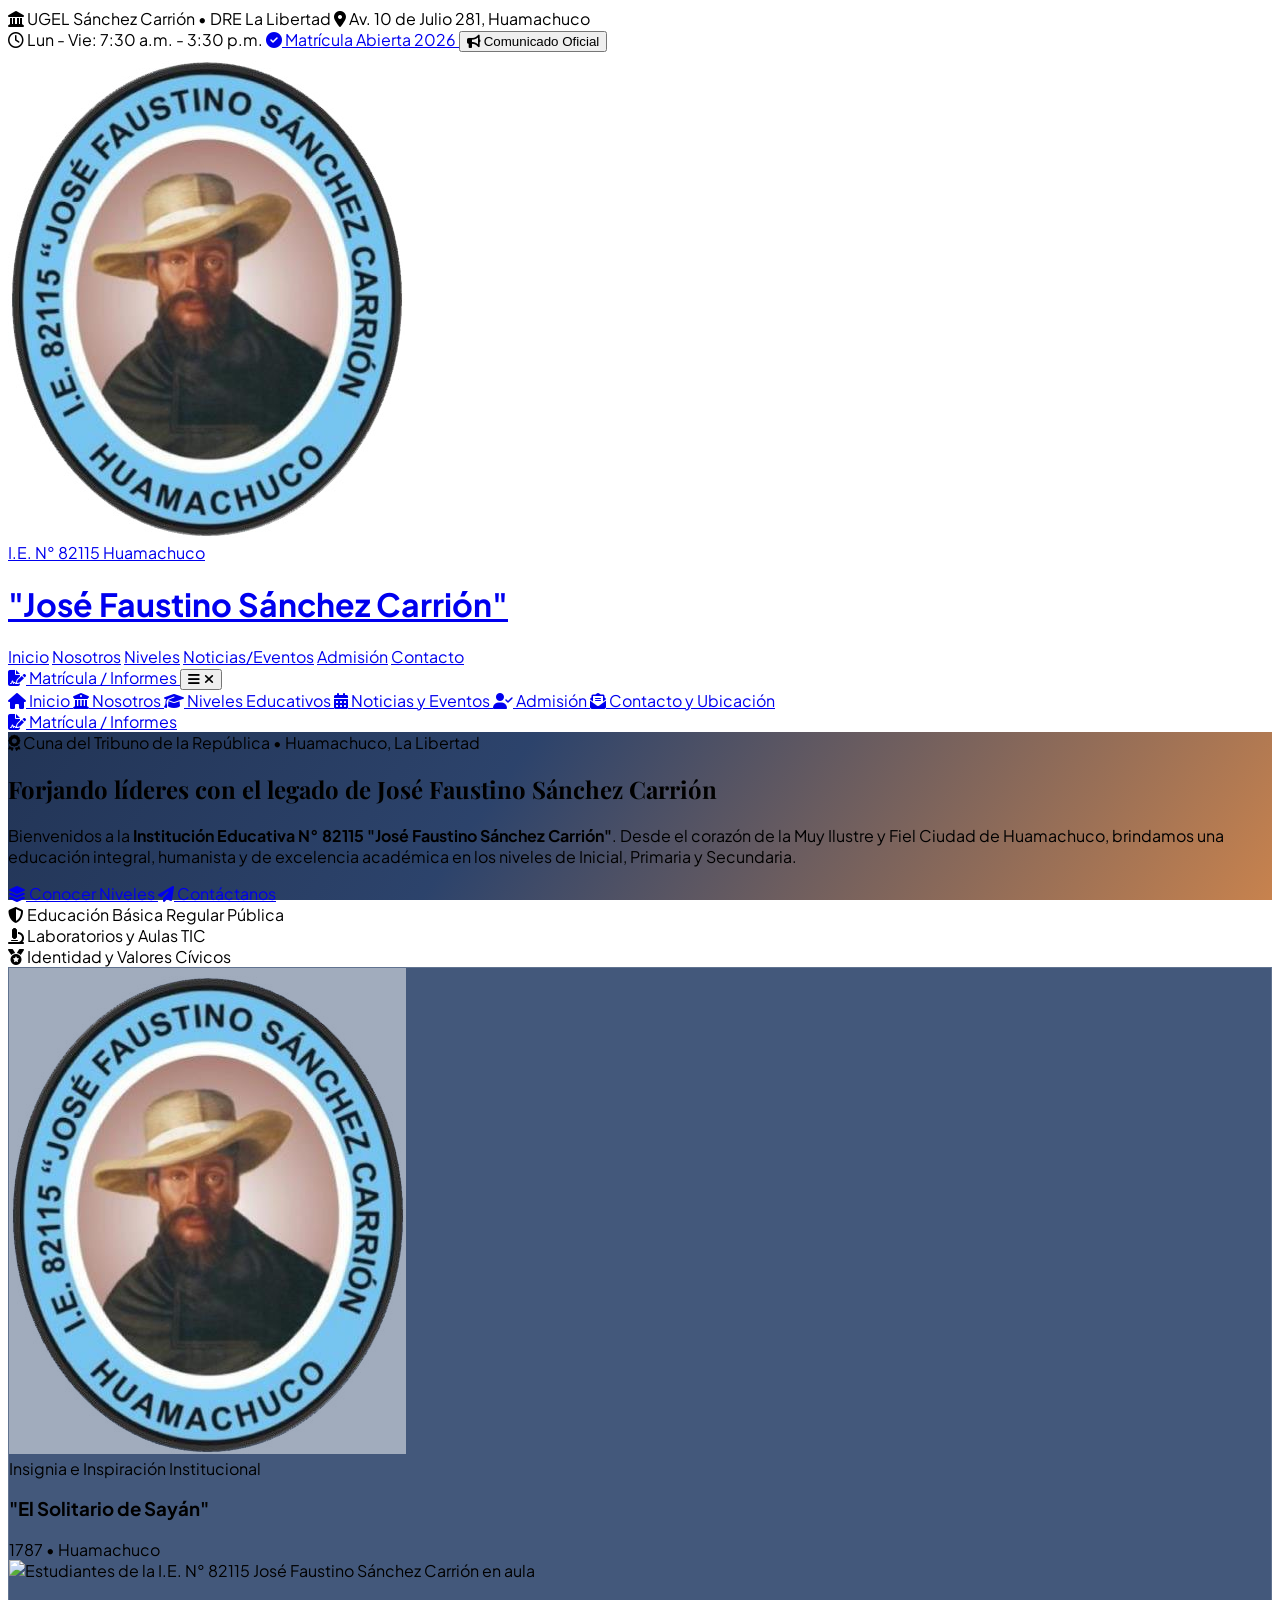
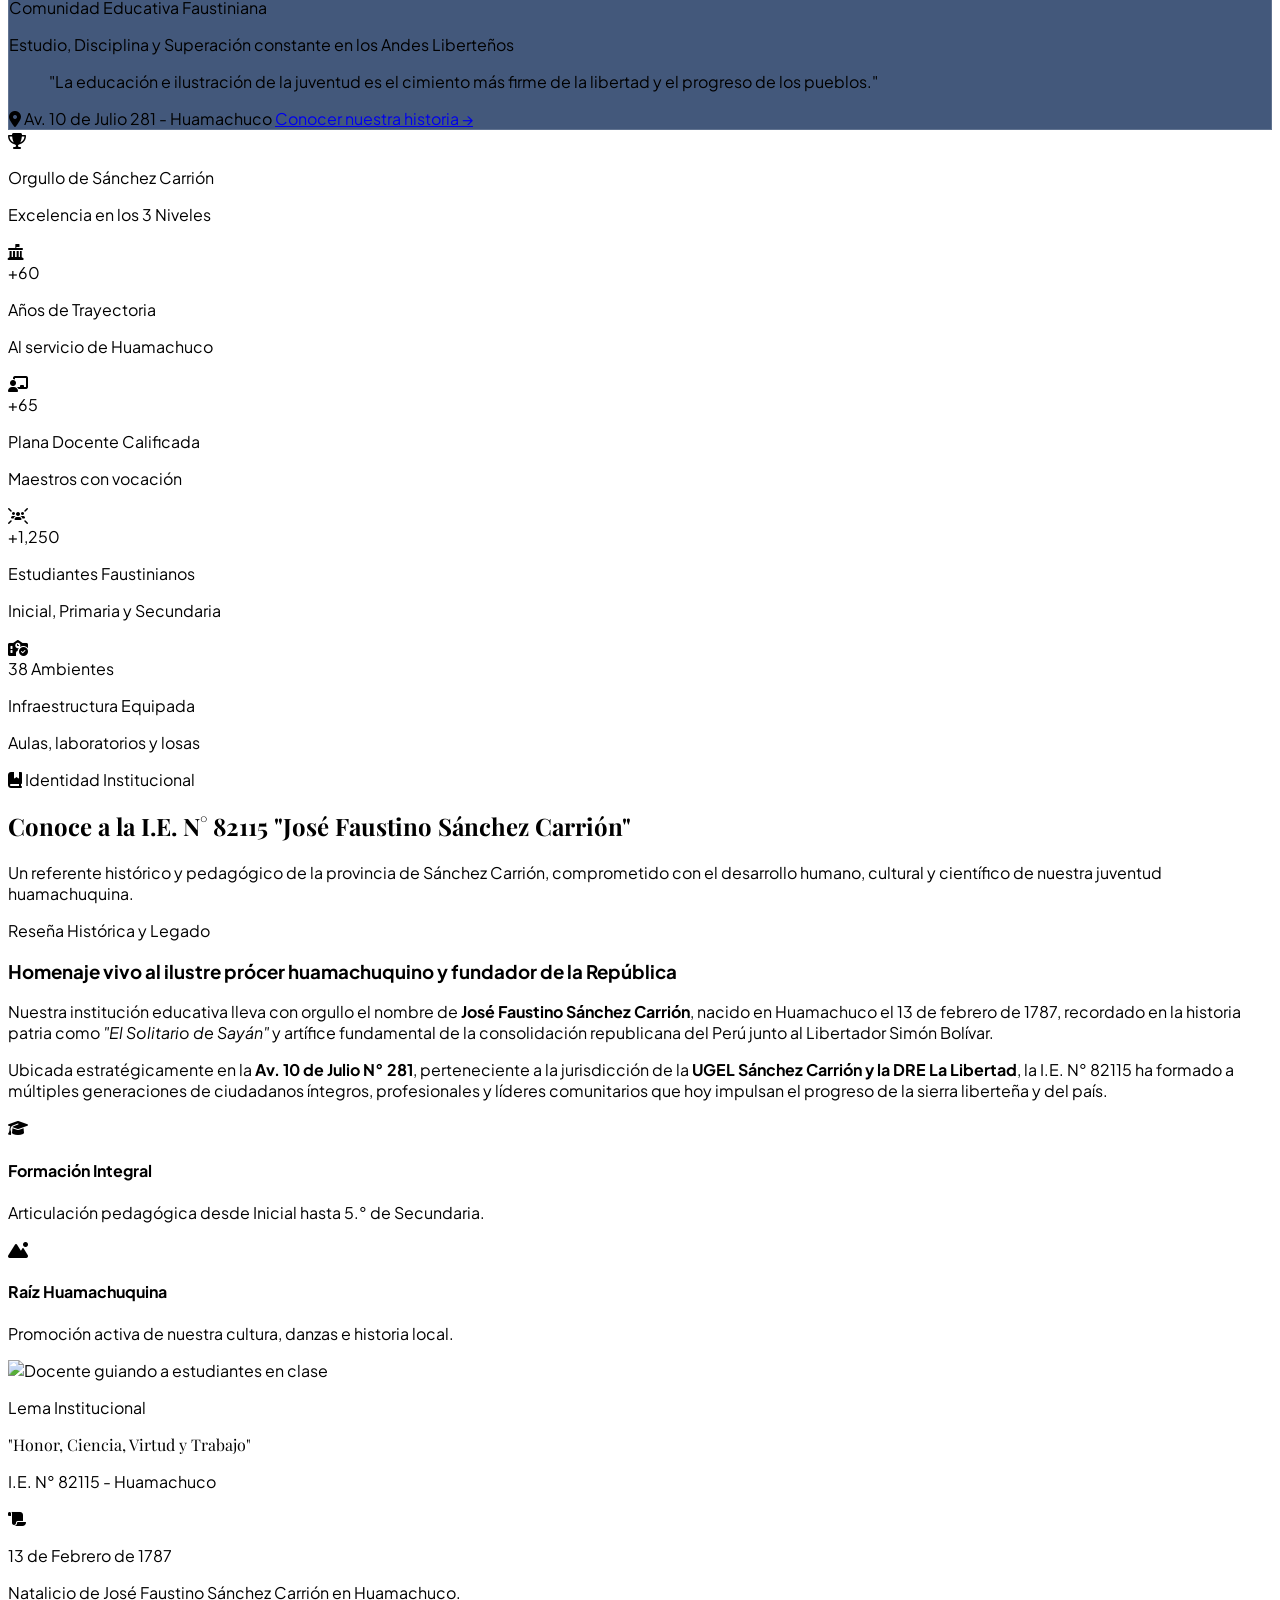
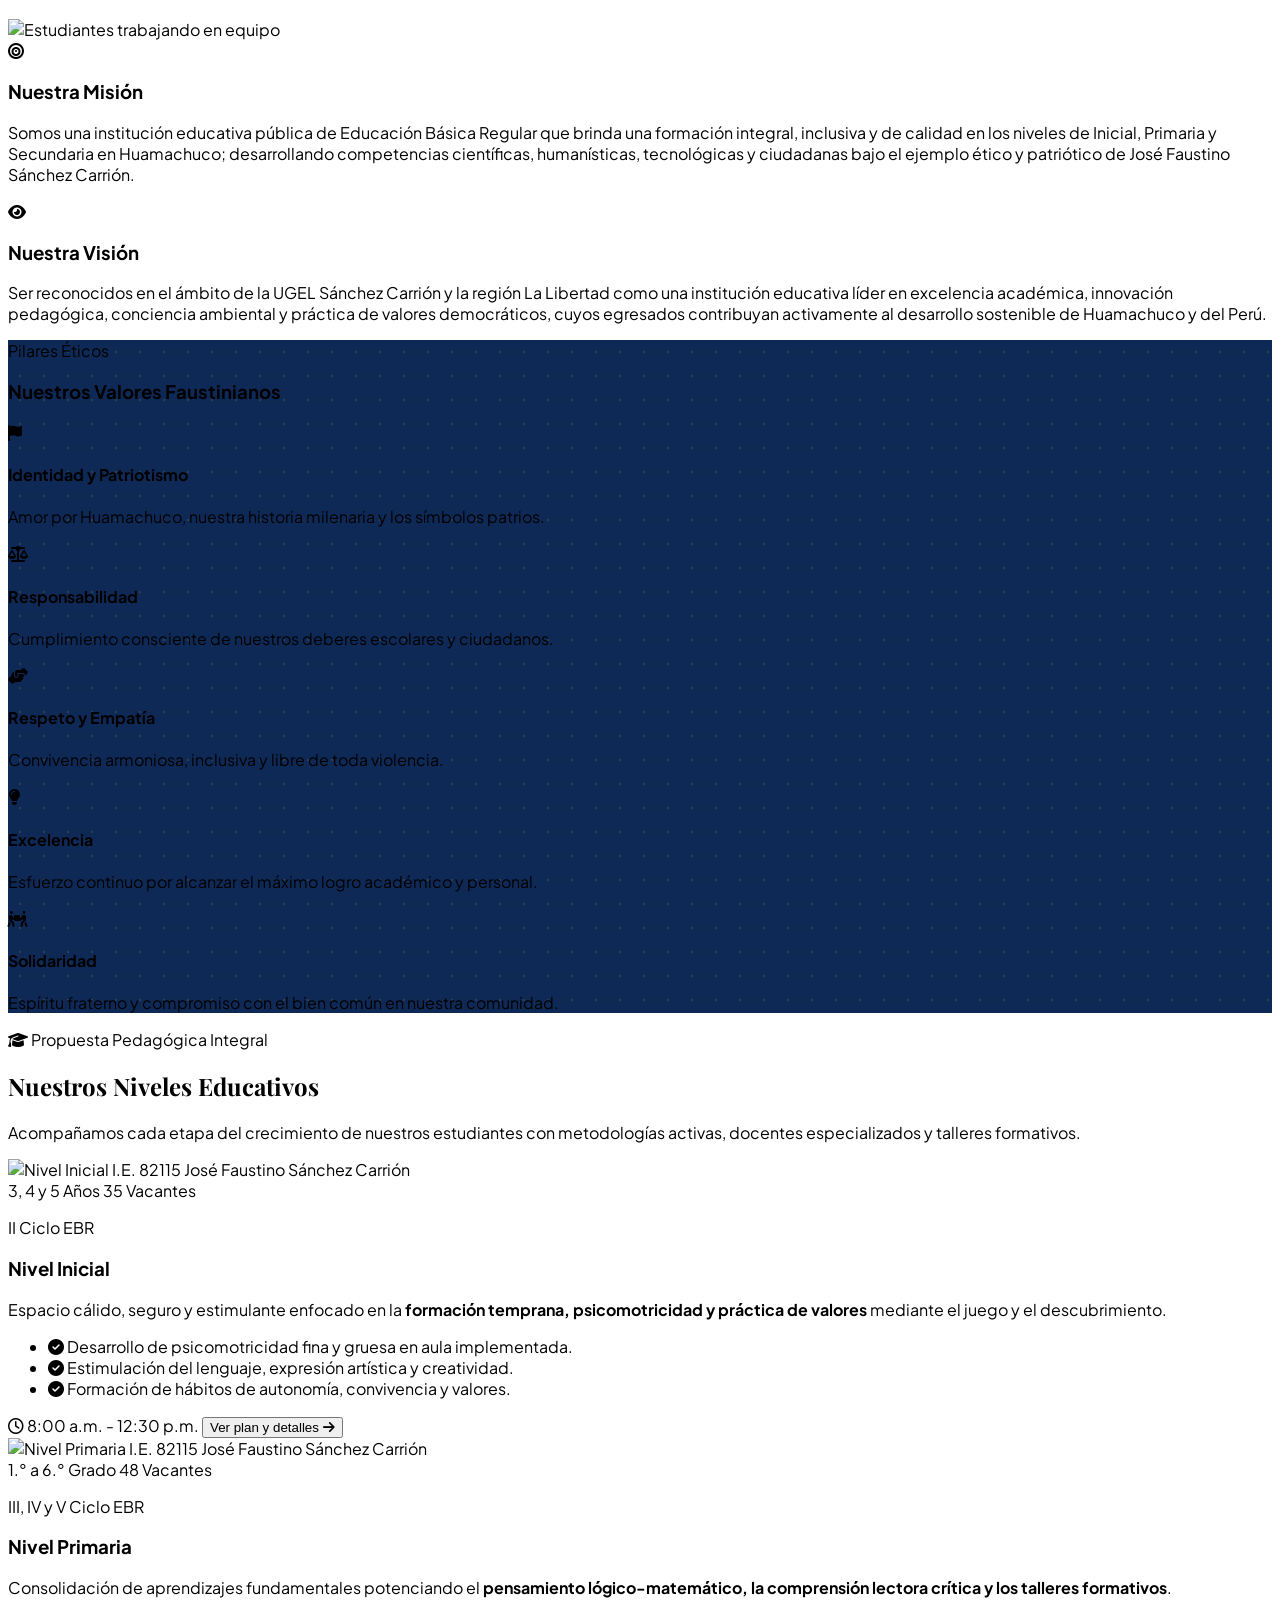
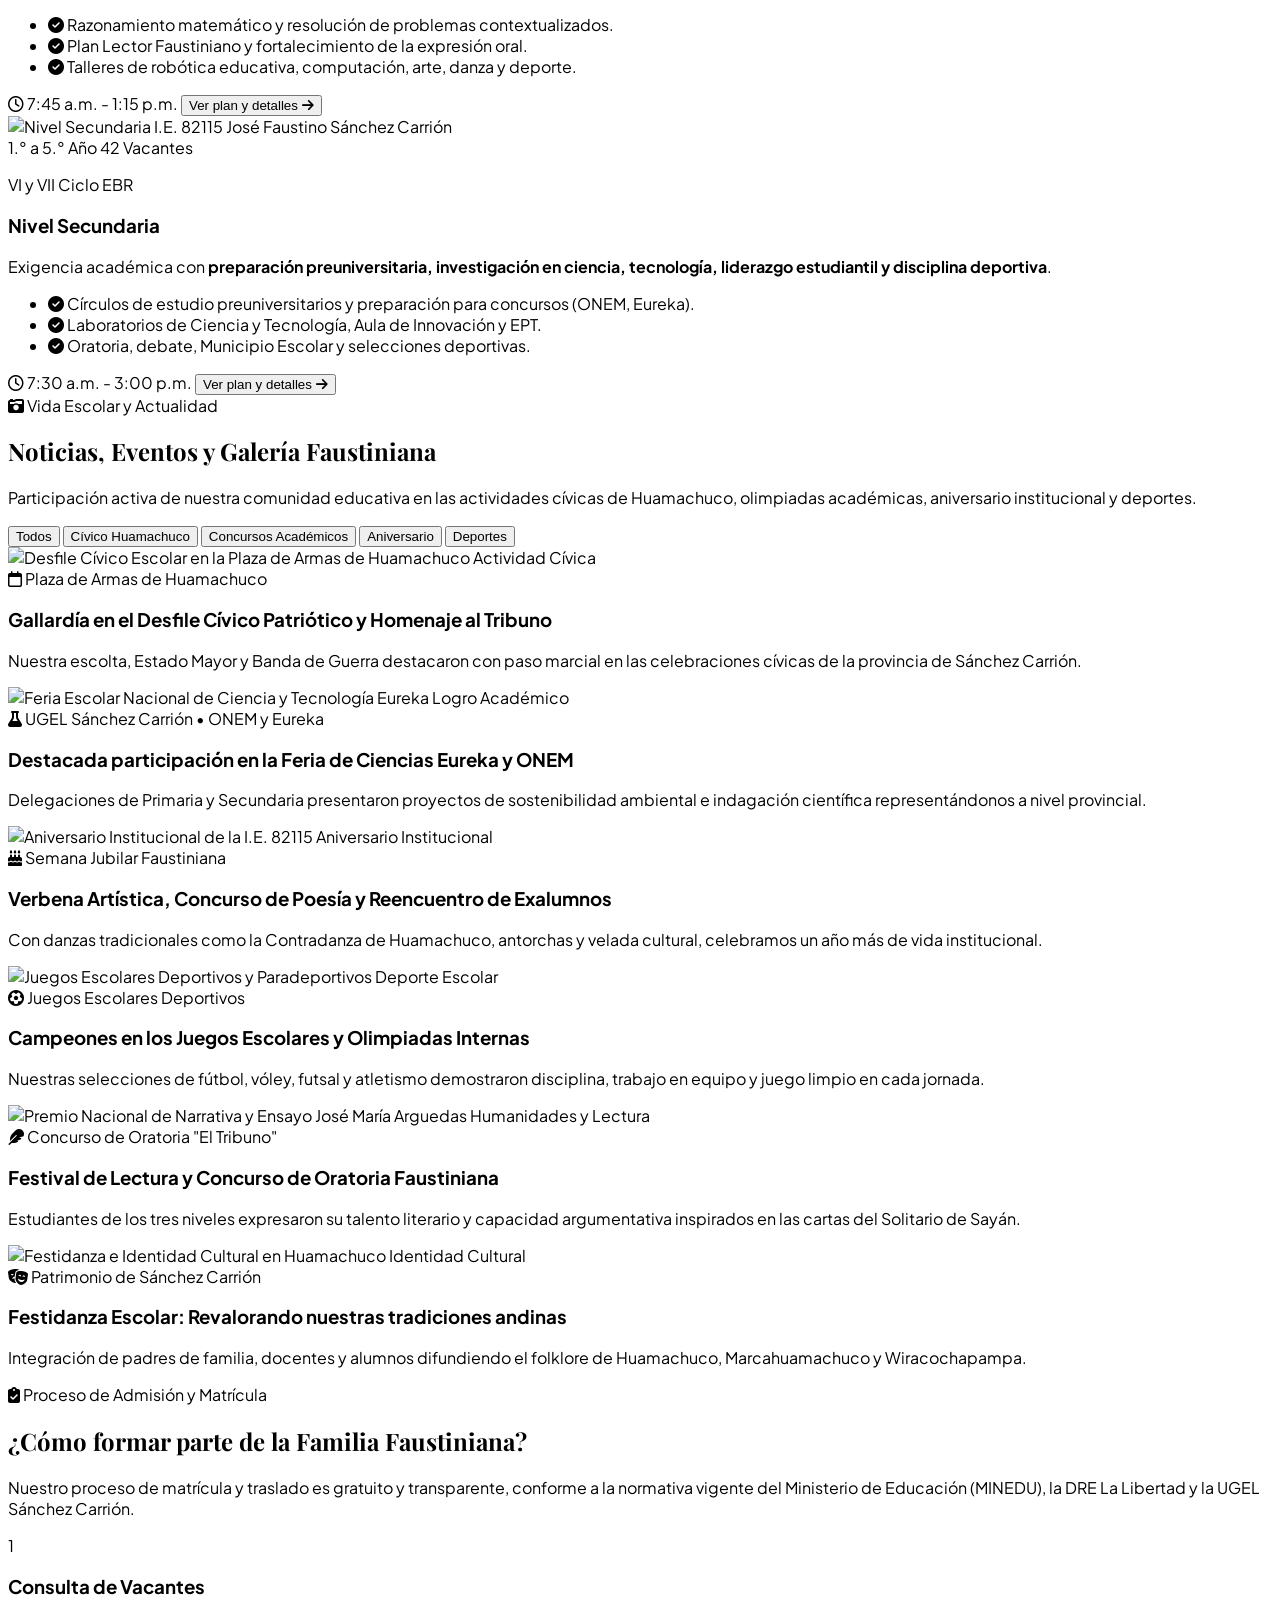
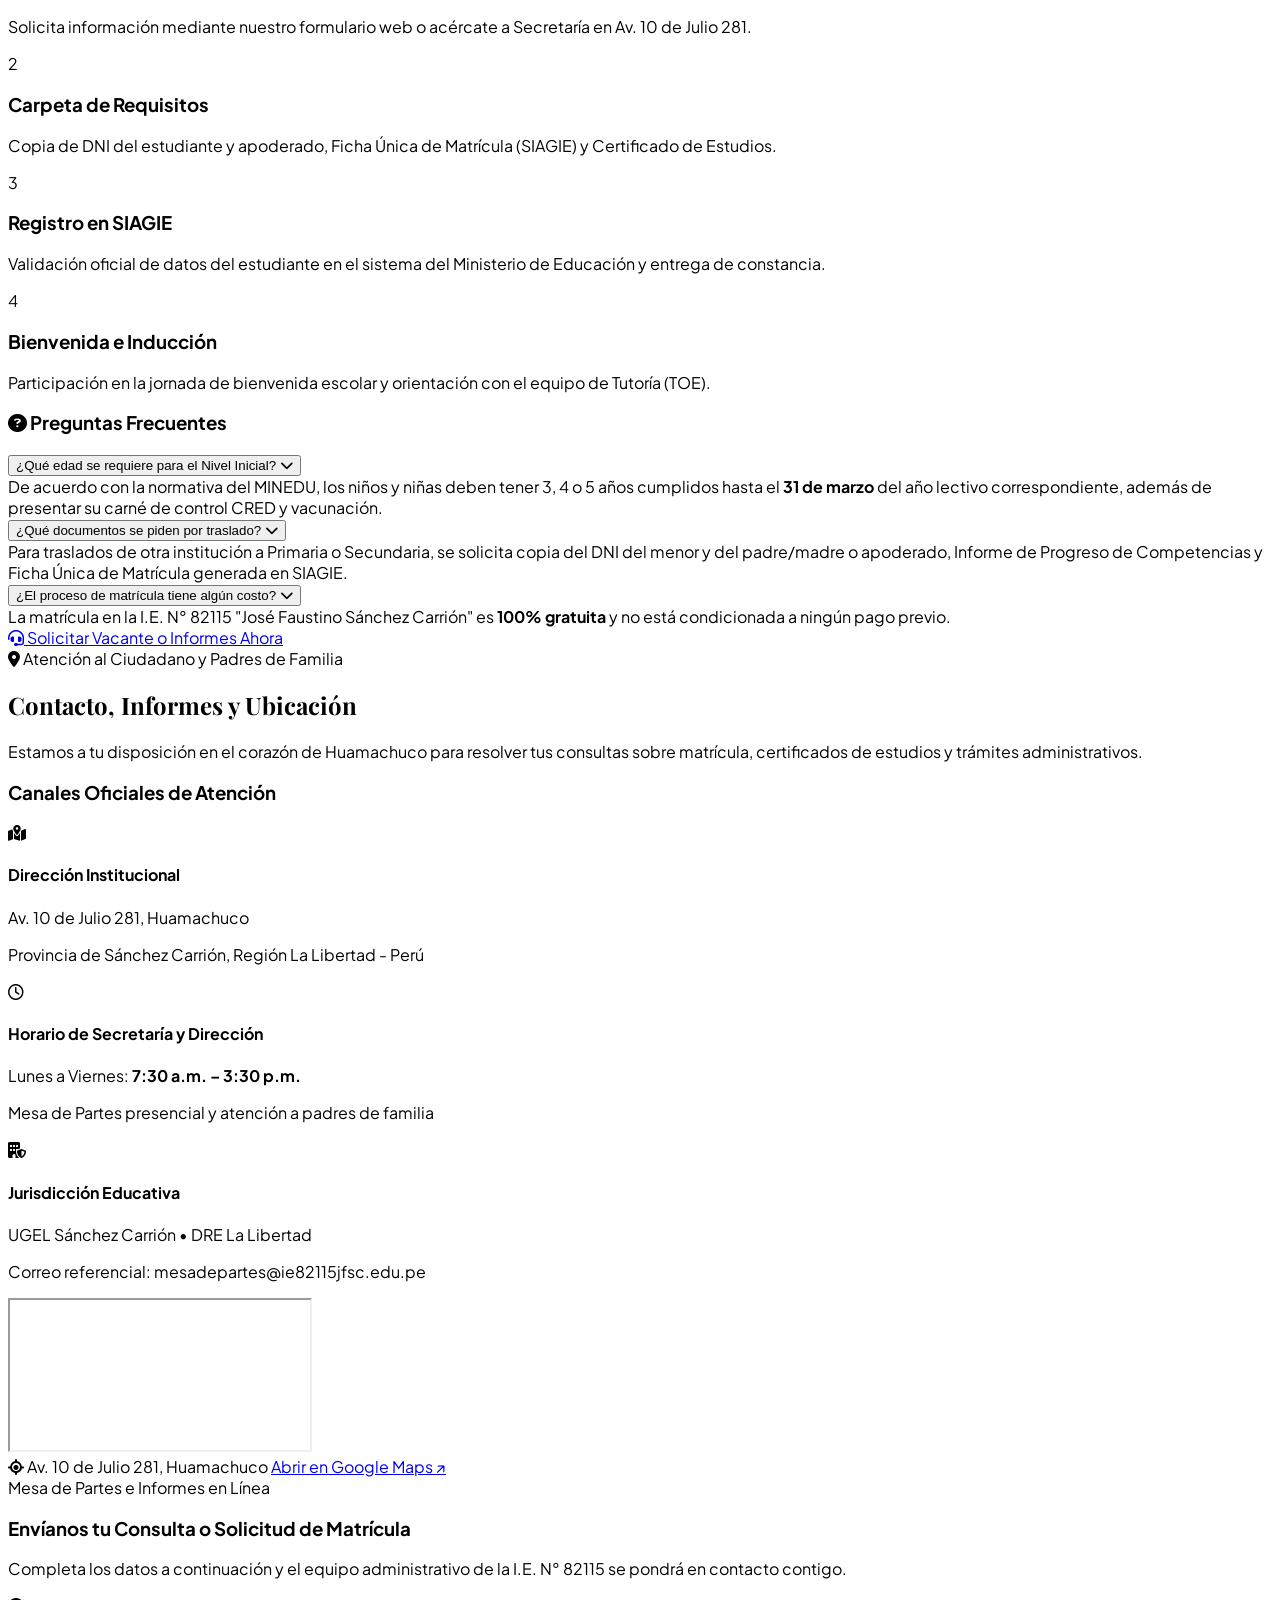
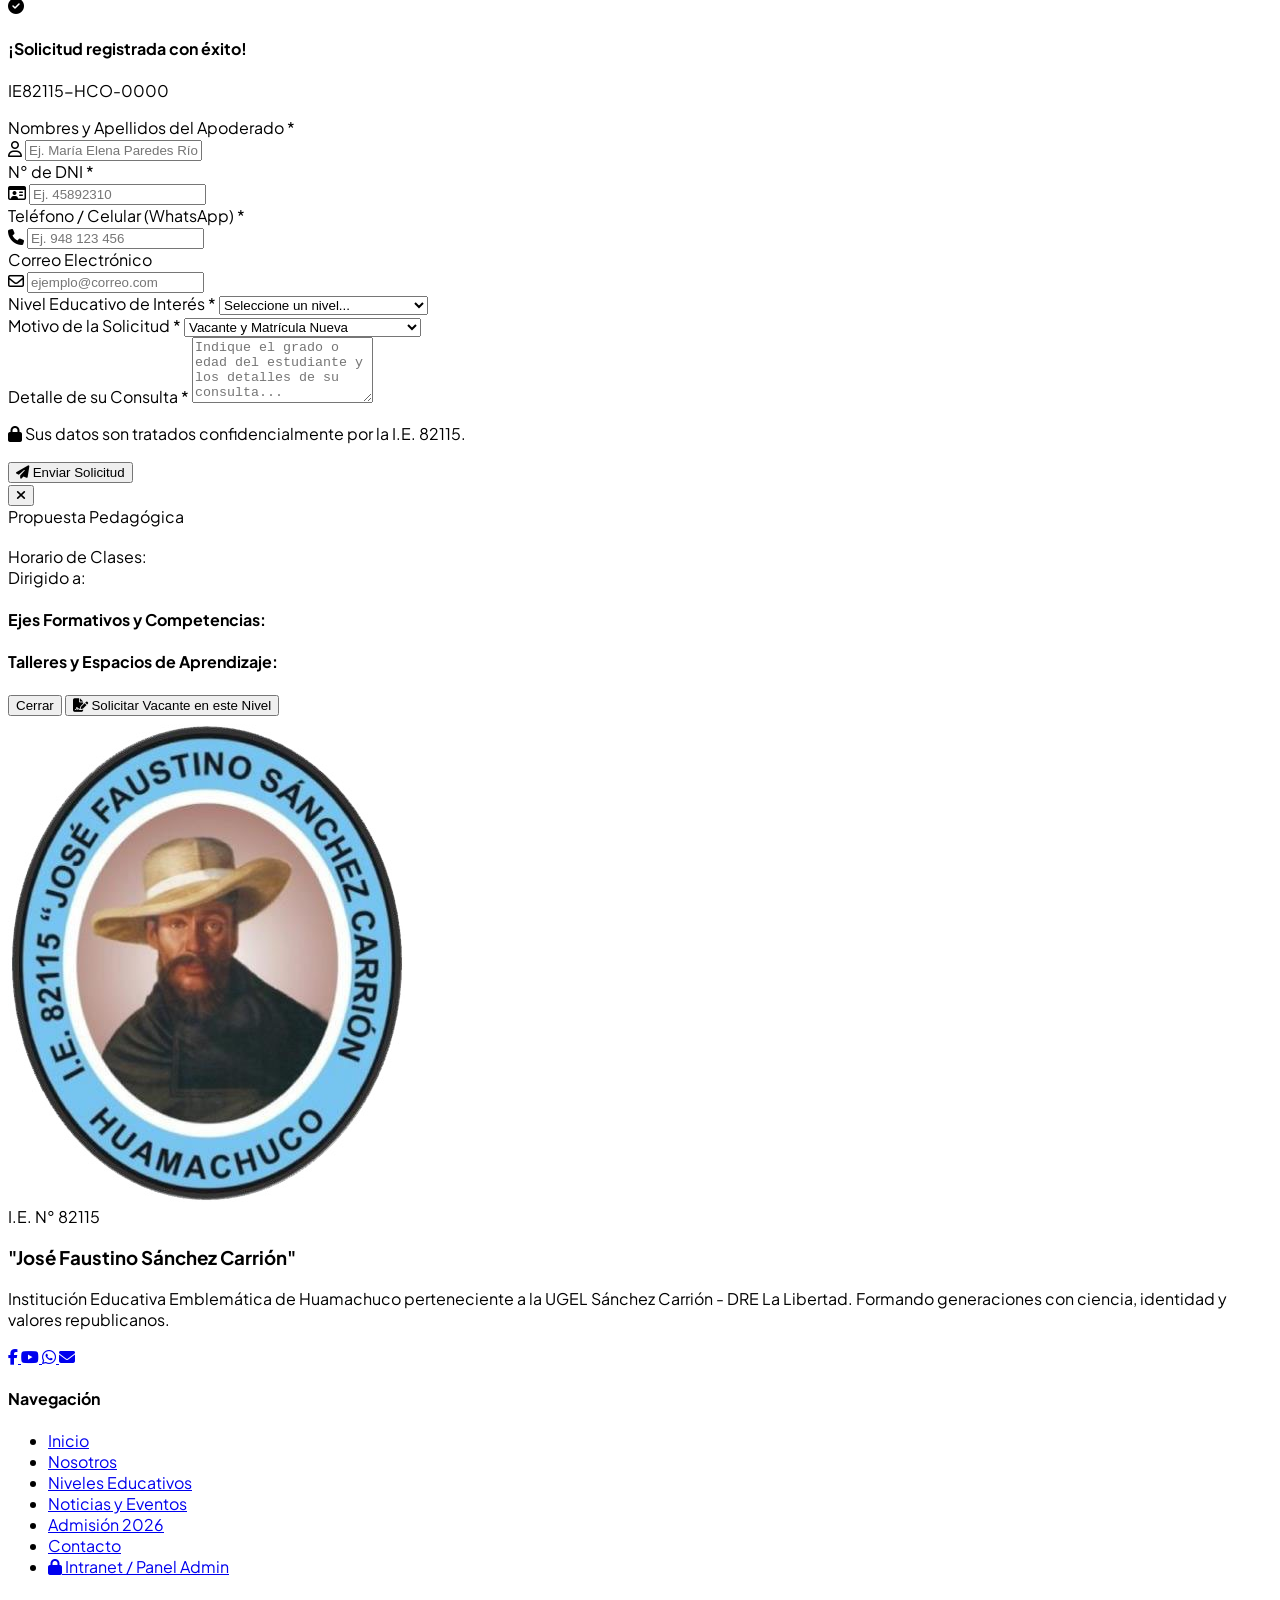
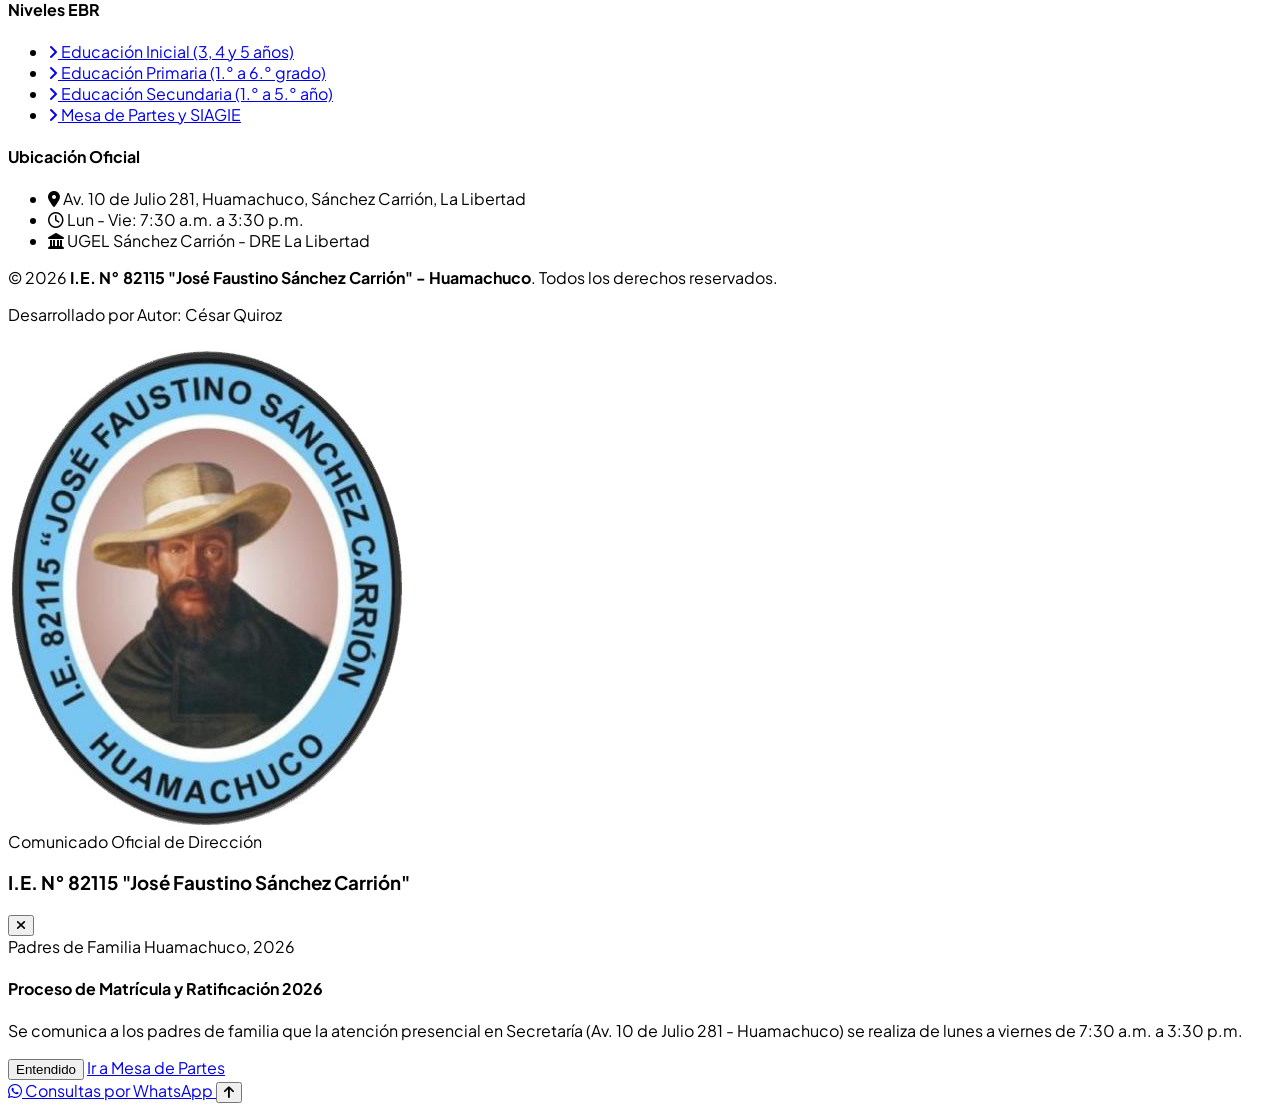
==== index.html @ 6d497537 "Portal Web Institucional y Panel Admin - I.E. 82115 Jose Faustino Sanchez Carrion (Autor: Cesar Quir" ====
<!DOCTYPE html>
<!--
  ============================================================================
  Portal Web Institucional - I.E. N° 82115 "José Faustino Sánchez Carrión"
  Ubicación: Av. 10 de Julio 281, Huamachuco - Sánchez Carrión - La Libertad
  UGEL Sánchez Carrión | Gerencia Regional de Educación La Libertad (GRELL / DRELL)
  Autor: César Quiroz
  ============================================================================
-->
<html lang="es">
<head>
  <meta charset="UTF-8" />
  <meta name="viewport" content="width=device-width, initial-scale=1.0" />
  <meta name="description" content="Página web informativa oficial de la I.E. N° 82115 José Faustino Sánchez Carrión de Huamachuco (UGEL Sánchez Carrión - DRE La Libertad). Educación Inicial, Primaria y Secundaria con excelencia y valores." />
  <meta name="author" content="Autor: César Quiroz" />
  <title>I.E. N° 82115 "José Faustino Sánchez Carrión" | Huamachuco - La Libertad</title>
  <!-- Insignia Oficial en la Pestaña del Navegador -->
  <link rel="icon" type="image/png" href="img/logo.png" />

  <!-- Google Fonts: Plus Jakarta Sans y Playfair Display -->
  <link rel="preconnect" href="https://fonts.googleapis.com" />
  <link rel="preconnect" href="https://fonts.gstatic.com" crossorigin />
  <link href="https://fonts.googleapis.com/css2?family=Playfair+Display:ital,wght@0,600;0,700;0,800;1,600&family=Plus+Jakarta+Sans:wght@400;500;600;700;800&display=swap" rel="stylesheet" />

  <!-- Íconos FontAwesome 6 (CDN) -->
  <link rel="stylesheet" href="https://cdnjs.cloudflare.com/ajax/libs/font-awesome/6.5.1/css/all.min.css" />

  <!-- Íconos Lucide (CDN) -->
  <script src="https://unpkg.com/lucide@latest"></script>

  <!-- Tailwind CSS vía CDN para prototipado rápido y diseño moderno -->
  <script src="https://cdn.tailwindcss.com"></script>
  <script>
    // Configuración personalizada de Tailwind CSS en español
    tailwind.config = {
      theme: {
        extend: {
          colors: {
            faustiniano: {
              50: '#eff6ff',
              100: '#dbeafe',
              600: '#1d4ed8',
              700: '#1e40af',
              800: '#1e3a8a',
              900: '#0f2957',
              950: '#091936',
            },
            dorado: {
              400: '#fbbf24',
              500: '#f59e0b',
              600: '#d97706',
              700: '#b45309',
            }
          }
        }
      }
    };
  </script>

  <!-- Hoja de estilos personalizada -->
  <link rel="stylesheet" href="css/styles.css" />
</head>
<body class="bg-slate-50 text-slate-800 selection:bg-amber-500 selection:text-white">

  <!-- ========================================================================
       BARRA SUPERIOR INSTITUCIONAL (UGEL SÁNCHEZ CARRIÓN - DRE LA LIBERTAD)
       ======================================================================== -->
  <div class="bg-faustiniano-950 text-slate-200 text-xs border-b border-white/10">
    <div class="max-w-7xl mx-auto px-4 sm:px-6 lg:px-8 py-2 flex flex-wrap items-center justify-between gap-2">
      <div class="flex flex-wrap items-center gap-4">
        <span class="inline-flex items-center gap-1.5 font-medium text-amber-400">
          <i class="fa-solid fa-landmark"></i>
          <span>UGEL Sánchez Carrión &bull; DRE La Libertad</span>
        </span>
        <span class="hidden md:inline-flex items-center gap-1.5 text-slate-300">
          <i class="fa-solid fa-location-dot text-amber-400"></i>
          <span>Av. 10 de Julio 281, Huamachuco</span>
        </span>
      </div>
      <div class="flex items-center gap-4 ml-auto">
        <span class="hidden sm:inline-flex items-center gap-1.5 text-slate-300">
          <i class="fa-regular fa-clock text-amber-400"></i>
          <span>Lun - Vie: 7:30 a.m. - 3:30 p.m.</span>
        </span>
        <a href="#admision" class="inline-flex items-center gap-1 text-amber-300 hover:text-amber-200 font-semibold transition">
          <i class="fa-solid fa-circle-check"></i>
          <span>Matrícula Abierta 2026</span>
        </a>
        <button
          type="button"
          id="btn-ver-comunicado"
          class="inline-flex items-center gap-1.5 px-2.5 py-0.5 rounded-full bg-amber-500/20 hover:bg-amber-500 text-amber-300 hover:text-faustiniano-950 font-bold transition border border-amber-400/40"
        >
          <i class="fa-solid fa-bullhorn"></i>
          <span>Comunicado Oficial</span>
        </button>
      </div>
    </div>
  </div>

  <!-- ========================================================================
       1. HEADER / NAVBAR PEGAJOSO
       ======================================================================== -->
  <header id="navbar" class="sticky top-0 z-50 vidrio-navbar border-b border-slate-200/80 py-3.5 transition-all duration-300">
    <div class="max-w-7xl mx-auto px-4 sm:px-6 lg:px-8">
      <div class="flex items-center justify-between gap-4">

        <!-- Insignia y Nombre Oficial de la I.E. 82115 -->
        <a href="#inicio" class="flex items-center gap-3 group focus:outline-none">
          <!-- Insignia Oficial de la I.E. 82115 (img/logo.png) -->
          <img
            src="img/logo.png"
            alt="Insignia Oficial I.E. N° 82115 José Faustino Sánchez Carrión - Huamachuco"
            class="w-12 h-14 sm:w-14 sm:h-16 object-contain drop-shadow-md group-hover:scale-105 transition-transform shrink-0"
          />
          <div>
            <div class="flex items-center gap-2">
              <span class="text-[11px] font-extrabold uppercase tracking-wider px-2 py-0.5 rounded bg-amber-100 text-amber-900 border border-amber-300">
                I.E. N° 82115
              </span>
              <span class="hidden sm:inline-block text-xs font-semibold text-slate-500">Huamachuco</span>
            </div>
            <h1 class="text-sm sm:text-base lg:text-lg font-extrabold text-faustiniano-900 leading-tight group-hover:text-blue-700 transition-colors">
              "José Faustino Sánchez Carrión"
            </h1>
          </div>
        </a>

        <!-- Menú de Navegación Escritorio -->
        <nav class="hidden lg:flex items-center gap-7 text-sm font-semibold text-slate-700" aria-label="Navegación principal">
          <a href="#inicio" class="nav-link hover:text-blue-800 transition-colors activo">Inicio</a>
          <a href="#nosotros" class="nav-link hover:text-blue-800 transition-colors">Nosotros</a>
          <a href="#niveles" class="nav-link hover:text-blue-800 transition-colors">Niveles</a>
          <a href="#eventos" class="nav-link hover:text-blue-800 transition-colors">Noticias/Eventos</a>
          <a href="#admision" class="nav-link hover:text-blue-800 transition-colors">Admisión</a>
          <a href="#contacto" class="nav-link hover:text-blue-800 transition-colors">Contacto</a>
        </nav>

        <!-- Botón Destacado de "Matrícula / Informes" y Botón Móvil -->
        <div class="flex items-center gap-3">
          <a href="#contacto" class="hidden sm:inline-flex items-center gap-2 px-4 py-2.5 rounded-xl bg-gradient-to-r from-amber-500 to-amber-600 hover:from-amber-600 hover:to-amber-700 text-white font-bold text-sm shadow-md hover:shadow-lg transition-all transform hover:-translate-y-0.5">
            <i class="fa-solid fa-file-signature"></i>
            <span>Matrícula / Informes</span>
          </a>

          <!-- Botón Hamburguesa para Dispositivos Móviles -->
          <button id="btn-menu-movil" type="button" aria-expanded="false" aria-label="Abrir menú de navegación" class="lg:hidden inline-flex items-center justify-center w-11 h-11 rounded-xl border border-slate-200 bg-white text-faustiniano-900 hover:bg-slate-100 transition">
            <i id="icono-menu-abierto" class="fa-solid fa-bars text-lg"></i>
            <i id="icono-menu-cerrado" class="fa-solid fa-xmark text-xl hidden"></i>
          </button>
        </div>
      </div>

      <!-- Menú Desplegable Móvil -->
      <div id="menu-movil" class="hidden lg:hidden mt-4 pt-4 border-t border-slate-200/80 pb-2">
        <div class="flex flex-col space-y-1.5 text-sm font-semibold text-slate-700">
          <a href="#inicio" class="enlace-movil px-3 py-2.5 rounded-lg hover:bg-blue-50 hover:text-blue-800 flex items-center gap-2.5">
            <i class="fa-solid fa-house text-amber-600 w-5"></i> Inicio
          </a>
          <a href="#nosotros" class="enlace-movil px-3 py-2.5 rounded-lg hover:bg-blue-50 hover:text-blue-800 flex items-center gap-2.5">
            <i class="fa-solid fa-building-columns text-amber-600 w-5"></i> Nosotros
          </a>
          <a href="#niveles" class="enlace-movil px-3 py-2.5 rounded-lg hover:bg-blue-50 hover:text-blue-800 flex items-center gap-2.5">
            <i class="fa-solid fa-graduation-cap text-amber-600 w-5"></i> Niveles Educativos
          </a>
          <a href="#eventos" class="enlace-movil px-3 py-2.5 rounded-lg hover:bg-blue-50 hover:text-blue-800 flex items-center gap-2.5">
            <i class="fa-solid fa-calendar-days text-amber-600 w-5"></i> Noticias y Eventos
          </a>
          <a href="#admision" class="enlace-movil px-3 py-2.5 rounded-lg hover:bg-blue-50 hover:text-blue-800 flex items-center gap-2.5">
            <i class="fa-solid fa-user-check text-amber-600 w-5"></i> Admisión
          </a>
          <a href="#contacto" class="enlace-movil px-3 py-2.5 rounded-lg hover:bg-blue-50 hover:text-blue-800 flex items-center gap-2.5">
            <i class="fa-solid fa-envelope-open-text text-amber-600 w-5"></i> Contacto y Ubicación
          </a>
          <div class="pt-2">
            <a href="#contacto" class="enlace-movil w-full inline-flex items-center justify-center gap-2 px-4 py-3 rounded-xl bg-gradient-to-r from-amber-500 to-amber-600 text-white font-bold shadow-md">
              <i class="fa-solid fa-file-signature"></i>
              <span>Matrícula / Informes</span>
            </a>
          </div>
        </div>
      </div>
    </div>
  </header>

  <main>
    <!-- ======================================================================
         2. HERO SECTION (PORTADA IMPACTANTE)
         ====================================================================== -->
    <section id="inicio" class="relative hero-bg text-white py-20 sm:py-24 lg:py-28 overflow-hidden">
      <!-- Elementos decorativos de luz en segundo plano -->
      <div class="absolute -top-24 -left-24 w-96 h-96 rounded-full bg-blue-500/20 blur-3xl pointer-events-none"></div>
      <div class="absolute -bottom-24 -right-24 w-96 h-96 rounded-full bg-amber-500/20 blur-3xl pointer-events-none"></div>

      <div class="max-w-7xl mx-auto px-4 sm:px-6 lg:px-8 relative z-10">
        <div class="grid grid-cols-1 lg:grid-cols-12 gap-12 items-center">

          <!-- Columna Principal: Mensaje de Bienvenida e Identidad Huamachuquina -->
          <div class="lg:col-span-7 space-y-6 revelar-izquierda">
            <div class="inline-flex flex-wrap items-center gap-2 px-3.5 py-1.5 rounded-full bg-white/10 backdrop-blur-md border border-amber-400/40 text-amber-300 text-xs sm:text-sm font-semibold">
              <i class="fa-solid fa-award text-amber-400"></i>
              <span>Cuna del Tribuno de la República &bull; Huamachuco, La Libertad</span>
            </div>

            <h2 class="font-serif-institucional text-3xl sm:text-5xl lg:text-6xl font-bold leading-tight tracking-tight">
              Forjando líderes con el legado de <span class="text-transparent bg-clip-text bg-gradient-to-r from-amber-300 via-amber-400 to-yellow-200">José Faustino Sánchez Carrión</span>
            </h2>

            <p class="text-base sm:text-lg text-slate-200 leading-relaxed max-w-2xl">
              Bienvenidos a la <strong class="text-white font-semibold">Institución Educativa N° 82115 "José Faustino Sánchez Carrión"</strong>. Desde el corazón de la Muy Ilustre y Fiel Ciudad de Huamachuco, brindamos una educación integral, humanista y de excelencia académica en los niveles de <span class="text-amber-300 font-semibold">Inicial, Primaria y Secundaria</span>.
            </p>

            <!-- Botones de Acción Requeridos -->
            <div class="flex flex-wrap items-center gap-4 pt-2">
              <a href="#niveles" class="inline-flex items-center gap-2.5 px-7 py-4 rounded-xl bg-gradient-to-r from-amber-500 to-amber-600 hover:from-amber-600 hover:to-amber-700 text-white font-bold text-base shadow-xl shadow-amber-900/30 transition-all transform hover:-translate-y-0.5">
                <i class="fa-solid fa-layer-group"></i>
                <span>Conocer Niveles</span>
              </a>
              <a href="#contacto" class="inline-flex items-center gap-2.5 px-7 py-4 rounded-xl bg-white/10 hover:bg-white/20 text-white font-bold text-base border border-white/30 backdrop-blur-sm transition-all transform hover:-translate-y-0.5">
                <i class="fa-solid fa-paper-plane text-amber-400"></i>
                <span>Contáctanos</span>
              </a>
            </div>

            <!-- Insignias de Respaldo Institucional -->
            <div class="pt-4 grid grid-cols-3 gap-4 border-t border-white/15 max-w-lg text-xs sm:text-sm text-slate-200">
              <div class="flex items-center gap-2">
                <i class="fa-solid fa-shield-halved text-amber-400 text-lg"></i>
                <span>Educación Básica Regular Pública</span>
              </div>
              <div class="flex items-center gap-2">
                <i class="fa-solid fa-microscope text-amber-400 text-lg"></i>
                <span>Laboratorios y Aulas TIC</span>
              </div>
              <div class="flex items-center gap-2">
                <i class="fa-solid fa-medal text-amber-400 text-lg"></i>
                <span>Identidad y Valores Cívicos</span>
              </div>
            </div>
          </div>

          <!-- Columna Derecha: Tarjeta Conmemorativa del Tribuno y Vida Escolar -->
          <div class="lg:col-span-5 revelar-derecha">
            <div class="relative mx-auto max-w-md lg:max-w-none">
              <!-- Marco Principal -->
              <div class="vidrio-oscuro rounded-3xl p-6 sm:p-7 shadow-2xl relative overflow-hidden">
                <div class="flex items-center justify-between gap-4 mb-5">
                  <div class="flex items-center gap-3">
                    <img
                      src="img/logo.png"
                      alt="Insignia I.E. 82115 José Faustino Sánchez Carrión"
                      class="w-12 h-14 object-contain drop-shadow-md shrink-0"
                    />
                    <div>
                      <span class="text-xs uppercase tracking-wider text-amber-300 font-bold">Insignia e Inspiración Institucional</span>
                      <h3 class="text-lg font-bold text-white">"El Solitario de Sayán"</h3>
                    </div>
                  </div>
                  <span class="px-3 py-1 rounded-full text-xs font-bold bg-red-600/80 text-white">1787 &bull; Huamachuco</span>
                </div>

                <!-- Imagen representativa escolar -->
                <div class="relative rounded-2xl overflow-hidden mb-5 h-52 sm:h-60 border border-white/15">
                  <img
                    src="https://images.unsplash.com/photo-1509062522246-3755977927d7?auto=format&fit=crop&w=900&q=80"
                    alt="Estudiantes de la I.E. N° 82115 José Faustino Sánchez Carrión en aula"
                    class="w-full h-full object-cover"
                  />
                  <div class="absolute inset-0 bg-gradient-to-t from-faustiniano-950/90 via-faustiniano-950/20 to-transparent flex items-end p-4">
                    <div>
                      <p class="text-xs font-semibold text-amber-300 uppercase tracking-wider">Comunidad Educativa Faustiniana</p>
                      <p class="text-sm font-bold text-white">Estudio, Disciplina y Superación constante en los Andes Liberteños</p>
                    </div>
                  </div>
                </div>

                <!-- Cita Histórica -->
                <blockquote class="border-l-4 border-amber-400 pl-4 py-1 text-sm italic text-slate-200 mb-4">
                  "La educación e ilustración de la juventud es el cimiento más firme de la libertad y el progreso de los pueblos."
                </blockquote>

                <div class="flex items-center justify-between text-xs text-slate-300 pt-3 border-t border-white/10">
                  <span><i class="fa-solid fa-location-dot text-amber-400 mr-1"></i> Av. 10 de Julio 281 - Huamachuco</span>
                  <a href="#nosotros" class="text-amber-300 hover:underline font-semibold">Conocer nuestra historia &rarr;</a>
                </div>
              </div>

              <!-- Insignia flotante decorativa -->
              <div class="hidden sm:flex animar-flotar absolute -bottom-5 -left-6 bg-white text-faustiniano-900 px-4 py-3 rounded-2xl shadow-xl border border-slate-100 items-center gap-3">
                <div class="w-10 h-10 rounded-xl bg-amber-100 text-amber-700 flex items-center justify-center text-lg">
                  <i class="fa-solid fa-trophy"></i>
                </div>
                <div>
                  <p class="text-xs font-bold text-slate-500">Orgullo de Sánchez Carrión</p>
                  <p class="text-sm font-extrabold text-faustiniano-900">Excelencia en los 3 Niveles</p>
                </div>
              </div>
            </div>
          </div>

        </div>
      </div>
    </section>

    <!-- ======================================================================
         3. ESTADÍSTICAS RÁPIDAS (CONTADORES ANIMADOS)
         ====================================================================== -->
    <section id="estadisticas" class="relative z-20 -mt-10 sm:-mt-12 max-w-7xl mx-auto px-4 sm:px-6 lg:px-8">
      <div class="bg-white rounded-3xl shadow-xl border border-slate-200/80 p-6 sm:p-10 revelar">
        <div class="grid grid-cols-1 sm:grid-cols-2 lg:grid-cols-4 gap-6 sm:gap-8 divide-y sm:divide-y-0 sm:divide-x divide-slate-200">

          <!-- Contador 1: Años de Trayectoria -->
          <div class="flex items-center gap-4 pt-4 sm:pt-0 sm:px-4 first:pt-0 first:pl-0">
            <div class="w-14 h-14 rounded-2xl bg-blue-50 text-faustiniano-800 flex items-center justify-center text-2xl shrink-0 border border-blue-100">
              <i class="fa-solid fa-landmark-flag"></i>
            </div>
            <div>
              <div id="contador-anios" class="text-3xl sm:text-4xl font-extrabold text-faustiniano-900 contador-numero" data-meta="60" data-prefijo="+">0</div>
              <p class="text-sm font-bold text-slate-700 mt-0.5">Años de Trayectoria</p>
              <p class="text-xs text-slate-500">Al servicio de Huamachuco</p>
            </div>
          </div>

          <!-- Contador 2: Plana Docente Calificada -->
          <div class="flex items-center gap-4 pt-4 sm:pt-0 sm:px-6">
            <div class="w-14 h-14 rounded-2xl bg-amber-50 text-amber-700 flex items-center justify-center text-2xl shrink-0 border border-amber-100">
              <i class="fa-solid fa-chalkboard-user"></i>
            </div>
            <div>
              <div id="contador-docentes" class="text-3xl sm:text-4xl font-extrabold text-faustiniano-900 contador-numero" data-meta="65" data-prefijo="+">0</div>
              <p class="text-sm font-bold text-slate-700 mt-0.5">Plana Docente Calificada</p>
              <p class="text-xs text-slate-500">Maestros con vocación</p>
            </div>
          </div>

          <!-- Contador 3: Estudiantes -->
          <div class="flex items-center gap-4 pt-4 sm:pt-0 sm:px-6">
            <div class="w-14 h-14 rounded-2xl bg-emerald-50 text-emerald-700 flex items-center justify-center text-2xl shrink-0 border border-emerald-100">
              <i class="fa-solid fa-users-rays"></i>
            </div>
            <div>
              <div id="contador-estudiantes" class="text-3xl sm:text-4xl font-extrabold text-faustiniano-900 contador-numero" data-meta="1250" data-prefijo="+">0</div>
              <p class="text-sm font-bold text-slate-700 mt-0.5">Estudiantes Faustinianos</p>
              <p class="text-xs text-slate-500">Inicial, Primaria y Secundaria</p>
            </div>
          </div>

          <!-- Contador 4: Infraestructura -->
          <div class="flex items-center gap-4 pt-4 sm:pt-0 sm:px-6">
            <div class="w-14 h-14 rounded-2xl bg-red-50 text-red-700 flex items-center justify-center text-2xl shrink-0 border border-red-100">
              <i class="fa-solid fa-school-circle-check"></i>
            </div>
            <div>
              <div id="contador-ambientes" class="text-3xl sm:text-4xl font-extrabold text-faustiniano-900 contador-numero" data-meta="38" data-sufijo=" Ambientes">0</div>
              <p class="text-sm font-bold text-slate-700 mt-0.5">Infraestructura Equipada</p>
              <p class="text-xs text-slate-500">Aulas, laboratorios y losas</p>
            </div>
          </div>

        </div>
      </div>
    </section>

    <!-- ======================================================================
         4. SECCIÓN NOSOTROS (RESEÑA HISTÓRICA, MISIÓN, VISIÓN Y VALORES)
         ====================================================================== -->
    <section id="nosotros" class="py-20 sm:py-24">
      <div class="max-w-7xl mx-auto px-4 sm:px-6 lg:px-8">

        <!-- Encabezado de Sección -->
        <div class="text-center max-w-3xl mx-auto mb-16 revelar">
          <span class="inline-flex items-center gap-1.5 px-3.5 py-1 rounded-full bg-blue-100 text-faustiniano-800 text-xs font-extrabold uppercase tracking-wider">
            <i class="fa-solid fa-book-bookmark"></i> Identidad Institucional
          </span>
          <h2 class="font-serif-institucional text-3xl sm:text-4xl font-bold text-faustiniano-900 mt-3">
            Conoce a la I.E. N° 82115 "José Faustino Sánchez Carrión"
          </h2>
          <p class="text-slate-600 mt-3 text-base sm:text-lg">
            Un referente histórico y pedagógico de la provincia de Sánchez Carrión, comprometido con el desarrollo humano, cultural y científico de nuestra juventud huamachuquina.
          </p>
        </div>

        <!-- Bloque Superior: Reseña Histórica e Imagen Institucional -->
        <div class="grid grid-cols-1 lg:grid-cols-12 gap-10 items-center mb-16">
          <div class="lg:col-span-6 space-y-5 revelar-izquierda">
            <div class="inline-flex items-center gap-2 text-amber-700 font-bold text-sm uppercase tracking-wider">
              <span class="w-8 h-0.5 bg-amber-600"></span>
              <span>Reseña Histórica y Legado</span>
            </div>
            <h3 class="text-2xl sm:text-3xl font-extrabold text-faustiniano-900 leading-snug">
              Homenaje vivo al ilustre prócer huamachuquino y fundador de la República
            </h3>
            <p class="text-slate-600 leading-relaxed">
              Nuestra institución educativa lleva con orgullo el nombre de <strong class="text-faustiniano-900">José Faustino Sánchez Carrión</strong>, nacido en Huamachuco el 13 de febrero de 1787, recordado en la historia patria como <em>"El Solitario de Sayán"</em> y artífice fundamental de la consolidación republicana del Perú junto al Libertador Simón Bolívar.
            </p>
            <p class="text-slate-600 leading-relaxed">
              Ubicada estratégicamente en la <strong>Av. 10 de Julio N° 281</strong>, perteneciente a la jurisdicción de la <strong>UGEL Sánchez Carrión y la DRE La Libertad</strong>, la I.E. N° 82115 ha formado a múltiples generaciones de ciudadanos íntegros, profesionales y líderes comunitarios que hoy impulsan el progreso de la sierra liberteña y del país.
            </p>

            <!-- Puntos clave de identidad -->
            <div class="grid grid-cols-1 sm:grid-cols-2 gap-4 pt-2">
              <div class="flex items-start gap-3 p-4 rounded-2xl bg-white border border-slate-200 shadow-sm">
                <i class="fa-solid fa-graduation-cap text-faustiniano-800 text-xl mt-0.5"></i>
                <div>
                  <h4 class="font-bold text-faustiniano-900 text-sm">Formación Integral</h4>
                  <p class="text-xs text-slate-600 mt-0.5">Articulación pedagógica desde Inicial hasta 5.° de Secundaria.</p>
                </div>
              </div>
              <div class="flex items-start gap-3 p-4 rounded-2xl bg-white border border-slate-200 shadow-sm">
                <i class="fa-solid fa-mountain-sun text-amber-600 text-xl mt-0.5"></i>
                <div>
                  <h4 class="font-bold text-faustiniano-900 text-sm">Raíz Huamachuquina</h4>
                  <p class="text-xs text-slate-600 mt-0.5">Promoción activa de nuestra cultura, danzas e historia local.</p>
                </div>
              </div>
            </div>
          </div>

          <div class="lg:col-span-6 revelar-derecha">
            <div class="grid grid-cols-2 gap-4 relative">
              <div class="space-y-4">
                <img
                  src="https://images.unsplash.com/photo-1577896851231-70ef18881754?auto=format&fit=crop&w=700&q=80"
                  alt="Docente guiando a estudiantes en clase"
                  class="rounded-2xl shadow-lg h-56 w-full object-cover border border-slate-200"
                />
                <div class="bg-faustiniano-900 text-white p-5 rounded-2xl shadow-lg">
                  <p class="text-amber-400 text-xs font-bold uppercase tracking-wider">Lema Institucional</p>
                  <p class="font-serif-institucional text-lg font-bold mt-1">"Honor, Ciencia, Virtud y Trabajo"</p>
                  <p class="text-xs text-slate-300 mt-1">I.E. N° 82115 - Huamachuco</p>
                </div>
              </div>
              <div class="space-y-4 pt-6">
                <div class="bg-gradient-to-br from-amber-500 to-amber-600 text-white p-5 rounded-2xl shadow-lg">
                  <i class="fa-solid fa-scroll text-2xl mb-2"></i>
                  <p class="font-bold text-sm">13 de Febrero de 1787</p>
                  <p class="text-xs text-amber-100 mt-1">Natalicio de José Faustino Sánchez Carrión en Huamachuco.</p>
                </div>
                <img
                  src="https://images.unsplash.com/photo-1427504494785-3a9ca7044f45?auto=format&fit=crop&w=700&q=80"
                  alt="Estudiantes trabajando en equipo"
                  class="rounded-2xl shadow-lg h-56 w-full object-cover border border-slate-200"
                />
              </div>
            </div>
          </div>
        </div>

        <!-- Misión y Visión Institucional -->
        <div class="grid grid-cols-1 md:grid-cols-2 gap-8 mb-14">
          <!-- Misión -->
          <div class="bg-white rounded-3xl p-8 border border-slate-200 shadow-sm tarjeta-interactiva revelar retardo-100 relative overflow-hidden">
            <div class="absolute top-0 right-0 w-32 h-32 bg-blue-50 rounded-bl-full -z-0"></div>
            <div class="relative z-10">
              <div class="w-14 h-14 rounded-2xl bg-faustiniano-900 text-amber-400 flex items-center justify-center text-2xl mb-5 shadow-md">
                <i class="fa-solid fa-bullseye"></i>
              </div>
              <h3 class="text-xl sm:text-2xl font-extrabold text-faustiniano-900 mb-3">Nuestra Misión</h3>
              <p class="text-slate-600 leading-relaxed text-sm sm:text-base">
                Somos una institución educativa pública de Educación Básica Regular que brinda una formación integral, inclusiva y de calidad en los niveles de Inicial, Primaria y Secundaria en Huamachuco; desarrollando competencias científicas, humanísticas, tecnológicas y ciudadanas bajo el ejemplo ético y patriótico de José Faustino Sánchez Carrión.
              </p>
            </div>
          </div>

          <!-- Visión -->
          <div class="bg-white rounded-3xl p-8 border border-slate-200 shadow-sm tarjeta-interactiva revelar retardo-200 relative overflow-hidden">
            <div class="absolute top-0 right-0 w-32 h-32 bg-amber-50 rounded-bl-full -z-0"></div>
            <div class="relative z-10">
              <div class="w-14 h-14 rounded-2xl bg-amber-600 text-white flex items-center justify-center text-2xl mb-5 shadow-md">
                <i class="fa-solid fa-eye"></i>
              </div>
              <h3 class="text-xl sm:text-2xl font-extrabold text-faustiniano-900 mb-3">Nuestra Visión</h3>
              <p class="text-slate-600 leading-relaxed text-sm sm:text-base">
                Ser reconocidos en el ámbito de la UGEL Sánchez Carrión y la región La Libertad como una institución educativa líder en excelencia académica, innovación pedagógica, conciencia ambiental y práctica de valores democráticos, cuyos egresados contribuyan activamente al desarrollo sostenible de Huamachuco y del Perú.
              </p>
            </div>
          </div>
        </div>

        <!-- Valores Institucionales -->
        <div class="bg-faustiniano-900 text-white rounded-3xl p-8 sm:p-10 patron-institucional revelar">
          <div class="text-center max-w-2xl mx-auto mb-8">
            <span class="text-xs font-extrabold uppercase tracking-widest text-amber-400">Pilares Éticos</span>
            <h3 class="text-2xl sm:text-3xl font-bold mt-1">Nuestros Valores Faustinianos</h3>
          </div>
          <div class="grid grid-cols-1 sm:grid-cols-2 lg:grid-cols-5 gap-4">
            <div class="bg-white/10 backdrop-blur-sm border border-white/15 rounded-2xl p-5 text-center hover:bg-white/15 transition">
              <i class="fa-solid fa-flag text-amber-400 text-2xl mb-2.5"></i>
              <h4 class="font-bold text-base">Identidad y Patriotismo</h4>
              <p class="text-xs text-slate-300 mt-1">Amor por Huamachuco, nuestra historia milenaria y los símbolos patrios.</p>
            </div>
            <div class="bg-white/10 backdrop-blur-sm border border-white/15 rounded-2xl p-5 text-center hover:bg-white/15 transition">
              <i class="fa-solid fa-scale-balanced text-amber-400 text-2xl mb-2.5"></i>
              <h4 class="font-bold text-base">Responsabilidad</h4>
              <p class="text-xs text-slate-300 mt-1">Cumplimiento consciente de nuestros deberes escolares y ciudadanos.</p>
            </div>
            <div class="bg-white/10 backdrop-blur-sm border border-white/15 rounded-2xl p-5 text-center hover:bg-white/15 transition">
              <i class="fa-solid fa-handshake-angle text-amber-400 text-2xl mb-2.5"></i>
              <h4 class="font-bold text-base">Respeto y Empatía</h4>
              <p class="text-xs text-slate-300 mt-1">Convivencia armoniosa, inclusiva y libre de toda violencia.</p>
            </div>
            <div class="bg-white/10 backdrop-blur-sm border border-white/15 rounded-2xl p-5 text-center hover:bg-white/15 transition">
              <i class="fa-solid fa-lightbulb text-amber-400 text-2xl mb-2.5"></i>
              <h4 class="font-bold text-base">Excelencia</h4>
              <p class="text-xs text-slate-300 mt-1">Esfuerzo continuo por alcanzar el máximo logro académico y personal.</p>
            </div>
            <div class="bg-white/10 backdrop-blur-sm border border-white/15 rounded-2xl p-5 text-center hover:bg-white/15 transition sm:col-span-2 lg:col-span-1">
              <i class="fa-solid fa-people-carry-box text-amber-400 text-2xl mb-2.5"></i>
              <h4 class="font-bold text-base">Solidaridad</h4>
              <p class="text-xs text-slate-300 mt-1">Espíritu fraterno y compromiso con el bien común en nuestra comunidad.</p>
            </div>
          </div>
        </div>

      </div>
    </section>

    <!-- ======================================================================
         5. NIVELES EDUCATIVOS (TARJETAS INTERACTIVAS)
         ====================================================================== -->
    <section id="niveles" class="py-20 sm:py-24 bg-slate-100/80 border-y border-slate-200/80">
      <div class="max-w-7xl mx-auto px-4 sm:px-6 lg:px-8">

        <!-- Encabezado -->
        <div class="text-center max-w-3xl mx-auto mb-16 revelar">
          <span class="inline-flex items-center gap-1.5 px-3.5 py-1 rounded-full bg-amber-100 text-amber-800 text-xs font-extrabold uppercase tracking-wider border border-amber-200">
            <i class="fa-solid fa-graduation-cap"></i> Propuesta Pedagógica Integral
          </span>
          <h2 class="font-serif-institucional text-3xl sm:text-4xl font-bold text-faustiniano-900 mt-3">
            Nuestros Niveles Educativos
          </h2>
          <p class="text-slate-600 mt-3 text-base sm:text-lg">
            Acompañamos cada etapa del crecimiento de nuestros estudiantes con metodologías activas, docentes especializados y talleres formativos.
          </p>
        </div>

        <!-- Grilla de 3 Tarjetas Interactivas -->
        <div class="grid grid-cols-1 lg:grid-cols-3 gap-8">

          <!-- TARJETA 1: NIVEL INICIAL -->
          <article class="bg-white rounded-3xl overflow-hidden border border-slate-200 shadow-sm tarjeta-interactiva flex flex-col revelar retardo-100">
            <div class="relative h-56 overflow-hidden">
              <img
                src="https://images.unsplash.com/photo-1587654780291-39c9404d746b?auto=format&fit=crop&w=800&q=80"
                alt="Nivel Inicial I.E. 82115 José Faustino Sánchez Carrión"
                class="w-full h-full object-cover"
              />
              <div class="absolute inset-0 bg-gradient-to-t from-slate-900/80 via-slate-900/20 to-transparent"></div>
              <span class="absolute top-4 left-4 px-3.5 py-1 rounded-full text-xs font-extrabold bg-amber-500 text-white shadow">
                3, 4 y 5 Años
              </span>
              <span id="badge-vacantes-inicial" class="absolute top-4 right-4 px-3 py-1 rounded-full text-xs font-extrabold bg-emerald-600 text-white shadow">
                35 Vacantes
              </span>
              <div class="absolute bottom-4 left-4 right-4 text-white">
                <p class="text-xs font-semibold text-amber-300 uppercase tracking-wider">II Ciclo EBR</p>
                <h3 class="text-2xl font-extrabold">Nivel Inicial</h3>
              </div>
            </div>

            <div class="p-7 flex-1 flex flex-col justify-between space-y-6">
              <div class="space-y-4">
                <p class="text-slate-600 text-sm leading-relaxed">
                  Espacio cálido, seguro y estimulante enfocado en la <strong>formación temprana, psicomotricidad y práctica de valores</strong> mediante el juego y el descubrimiento.
                </p>
                <ul class="space-y-2.5 text-sm text-slate-700">
                  <li class="flex items-start gap-2.5">
                    <i class="fa-solid fa-check-circle text-amber-500 mt-1"></i>
                    <span>Desarrollo de psicomotricidad fina y gruesa en aula implementada.</span>
                  </li>
                  <li class="flex items-start gap-2.5">
                    <i class="fa-solid fa-check-circle text-amber-500 mt-1"></i>
                    <span>Estimulación del lenguaje, expresión artística y creatividad.</span>
                  </li>
                  <li class="flex items-start gap-2.5">
                    <i class="fa-solid fa-check-circle text-amber-500 mt-1"></i>
                    <span>Formación de hábitos de autonomía, convivencia y valores.</span>
                  </li>
                </ul>
              </div>

              <div class="pt-4 border-t border-slate-100 flex items-center justify-between gap-3">
                <span class="text-xs font-semibold text-slate-500">
                  <i class="fa-regular fa-clock text-amber-600 mr-1"></i> 8:00 a.m. - 12:30 p.m.
                </span>
                <button
                  type="button"
                  data-nivel-modal="inicial"
                  class="inline-flex items-center gap-2 px-4 py-2.5 rounded-xl bg-amber-50 hover:bg-amber-500 text-amber-800 hover:text-white font-bold text-xs transition-colors border border-amber-200"
                >
                  <span>Ver plan y detalles</span>
                  <i class="fa-solid fa-arrow-right"></i>
                </button>
              </div>
            </div>
          </article>

          <!-- TARJETA 2: NIVEL PRIMARIA -->
          <article class="bg-white rounded-3xl overflow-hidden border-2 border-faustiniano-800 shadow-md tarjeta-interactiva flex flex-col revelar retardo-200 relative">
            <div class="relative h-56 overflow-hidden">
              <img
                src="https://images.unsplash.com/photo-1503676260728-1c00da094a0b?auto=format&fit=crop&w=800&q=80"
                alt="Nivel Primaria I.E. 82115 José Faustino Sánchez Carrión"
                class="w-full h-full object-cover"
              />
              <div class="absolute inset-0 bg-gradient-to-t from-faustiniano-950/85 via-faustiniano-950/20 to-transparent"></div>
              <span class="absolute top-4 left-4 px-3.5 py-1 rounded-full text-xs font-extrabold bg-faustiniano-800 text-white shadow">
                1.° a 6.° Grado
              </span>
              <span id="badge-vacantes-primaria" class="absolute top-4 right-4 px-3 py-1 rounded-full text-xs font-extrabold bg-emerald-600 text-white shadow">
                48 Vacantes
              </span>
              <div class="absolute bottom-4 left-4 right-4 text-white">
                <p class="text-xs font-semibold text-amber-300 uppercase tracking-wider">III, IV y V Ciclo EBR</p>
                <h3 class="text-2xl font-extrabold">Nivel Primaria</h3>
              </div>
            </div>

            <div class="p-7 flex-1 flex flex-col justify-between space-y-6">
              <div class="space-y-4">
                <p class="text-slate-600 text-sm leading-relaxed">
                  Consolidación de aprendizajes fundamentales potenciando el <strong>pensamiento lógico-matemático, la comprensión lectora crítica y los talleres formativos</strong>.
                </p>
                <ul class="space-y-2.5 text-sm text-slate-700">
                  <li class="flex items-start gap-2.5">
                    <i class="fa-solid fa-check-circle text-blue-700 mt-1"></i>
                    <span>Razonamiento matemático y resolución de problemas contextualizados.</span>
                  </li>
                  <li class="flex items-start gap-2.5">
                    <i class="fa-solid fa-check-circle text-blue-700 mt-1"></i>
                    <span>Plan Lector Faustiniano y fortalecimiento de la expresión oral.</span>
                  </li>
                  <li class="flex items-start gap-2.5">
                    <i class="fa-solid fa-check-circle text-blue-700 mt-1"></i>
                    <span>Talleres de robótica educativa, computación, arte, danza y deporte.</span>
                  </li>
                </ul>
              </div>

              <div class="pt-4 border-t border-slate-100 flex items-center justify-between gap-3">
                <span class="text-xs font-semibold text-slate-500">
                  <i class="fa-regular fa-clock text-blue-700 mr-1"></i> 7:45 a.m. - 1:15 p.m.
                </span>
                <button
                  type="button"
                  data-nivel-modal="primaria"
                  class="inline-flex items-center gap-2 px-4 py-2.5 rounded-xl bg-faustiniano-900 hover:bg-blue-700 text-white font-bold text-xs transition-colors shadow-sm"
                >
                  <span>Ver plan y detalles</span>
                  <i class="fa-solid fa-arrow-right"></i>
                </button>
              </div>
            </div>
          </article>

          <!-- TARJETA 3: NIVEL SECUNDARIA -->
          <article class="bg-white rounded-3xl overflow-hidden border border-slate-200 shadow-sm tarjeta-interactiva flex flex-col revelar retardo-300">
            <div class="relative h-56 overflow-hidden">
              <img
                src="https://images.unsplash.com/photo-1522202176988-66273c2fd55f?auto=format&fit=crop&w=800&q=80"
                alt="Nivel Secundaria I.E. 82115 José Faustino Sánchez Carrión"
                class="w-full h-full object-cover"
              />
              <div class="absolute inset-0 bg-gradient-to-t from-slate-900/80 via-slate-900/20 to-transparent"></div>
              <span class="absolute top-4 left-4 px-3.5 py-1 rounded-full text-xs font-extrabold bg-red-700 text-white shadow">
                1.° a 5.° Año
              </span>
              <span id="badge-vacantes-secundaria" class="absolute top-4 right-4 px-3 py-1 rounded-full text-xs font-extrabold bg-emerald-600 text-white shadow">
                42 Vacantes
              </span>
              <div class="absolute bottom-4 left-4 right-4 text-white">
                <p class="text-xs font-semibold text-amber-300 uppercase tracking-wider">VI y VII Ciclo EBR</p>
                <h3 class="text-2xl font-extrabold">Nivel Secundaria</h3>
              </div>
            </div>

            <div class="p-7 flex-1 flex flex-col justify-between space-y-6">
              <div class="space-y-4">
                <p class="text-slate-600 text-sm leading-relaxed">
                  Exigencia académica con <strong>preparación preuniversitaria, investigación en ciencia, tecnología, liderazgo estudiantil y disciplina deportiva</strong>.
                </p>
                <ul class="space-y-2.5 text-sm text-slate-700">
                  <li class="flex items-start gap-2.5">
                    <i class="fa-solid fa-check-circle text-red-700 mt-1"></i>
                    <span>Círculos de estudio preuniversitarios y preparación para concursos (ONEM, Eureka).</span>
                  </li>
                  <li class="flex items-start gap-2.5">
                    <i class="fa-solid fa-check-circle text-red-700 mt-1"></i>
                    <span>Laboratorios de Ciencia y Tecnología, Aula de Innovación y EPT.</span>
                  </li>
                  <li class="flex items-start gap-2.5">
                    <i class="fa-solid fa-check-circle text-red-700 mt-1"></i>
                    <span>Oratoria, debate, Municipio Escolar y selecciones deportivas.</span>
                  </li>
                </ul>
              </div>

              <div class="pt-4 border-t border-slate-100 flex items-center justify-between gap-3">
                <span class="text-xs font-semibold text-slate-500">
                  <i class="fa-regular fa-clock text-red-700 mr-1"></i> 7:30 a.m. - 3:00 p.m.
                </span>
                <button
                  type="button"
                  data-nivel-modal="secundaria"
                  class="inline-flex items-center gap-2 px-4 py-2.5 rounded-xl bg-red-50 hover:bg-red-700 text-red-800 hover:text-white font-bold text-xs transition-colors border border-red-200"
                >
                  <span>Ver plan y detalles</span>
                  <i class="fa-solid fa-arrow-right"></i>
                </button>
              </div>
            </div>
          </article>

        </div>
      </div>
    </section>

    <!-- ======================================================================
         6. GALERÍA / VIDA ESCOLAR Y EVENTOS EN HUAMACHUCO
         ====================================================================== -->
    <section id="eventos" class="py-20 sm:py-24">
      <div class="max-w-7xl mx-auto px-4 sm:px-6 lg:px-8">

        <!-- Encabezado y Filtros Interactivos -->
        <div class="flex flex-col lg:flex-row lg:items-end justify-between gap-6 mb-12 revelar">
          <div class="max-w-2xl">
            <span class="inline-flex items-center gap-1.5 px-3.5 py-1 rounded-full bg-blue-100 text-faustiniano-800 text-xs font-extrabold uppercase tracking-wider">
              <i class="fa-solid fa-camera-retro"></i> Vida Escolar y Actualidad
            </span>
            <h2 class="font-serif-institucional text-3xl sm:text-4xl font-bold text-faustiniano-900 mt-3">
              Noticias, Eventos y Galería Faustiniana
            </h2>
            <p class="text-slate-600 mt-2 text-base">
              Participación activa de nuestra comunidad educativa en las actividades cívicas de Huamachuco, olimpiadas académicas, aniversario institucional y deportes.
            </p>
          </div>

          <!-- Botones de Filtro por Categoría -->
          <div class="flex flex-wrap gap-2" role="tablist" aria-label="Filtrar eventos escolares">
            <button type="button" data-filtro="todos" class="btn-filtro-galeria px-4 py-2 rounded-xl text-xs sm:text-sm font-bold bg-blue-900 text-white shadow-md transition">
              Todos
            </button>
            <button type="button" data-filtro="civico" class="btn-filtro-galeria px-4 py-2 rounded-xl text-xs sm:text-sm font-bold bg-white text-slate-700 hover:bg-slate-100 border border-slate-200 transition">
              Cívico Huamachuco
            </button>
            <button type="button" data-filtro="academico" class="btn-filtro-galeria px-4 py-2 rounded-xl text-xs sm:text-sm font-bold bg-white text-slate-700 hover:bg-slate-100 border border-slate-200 transition">
              Concursos Académicos
            </button>
            <button type="button" data-filtro="aniversario" class="btn-filtro-galeria px-4 py-2 rounded-xl text-xs sm:text-sm font-bold bg-white text-slate-700 hover:bg-slate-100 border border-slate-200 transition">
              Aniversario
            </button>
            <button type="button" data-filtro="deportes" class="btn-filtro-galeria px-4 py-2 rounded-xl text-xs sm:text-sm font-bold bg-white text-slate-700 hover:bg-slate-100 border border-slate-200 transition">
              Deportes
            </button>
          </div>
        </div>

        <!-- Grilla de Eventos y Vida Escolar -->
        <div id="grilla-galeria-eventos" class="grid grid-cols-1 md:grid-cols-2 lg:grid-cols-3 gap-7">

          <!-- Evento 1: Cívico en Huamachuco -->
          <article class="galeria-item bg-white rounded-3xl overflow-hidden border border-slate-200 shadow-sm tarjeta-interactiva revelar" data-categoria="civico">
            <div class="relative h-56 overflow-hidden">
              <img
                src="https://images.unsplash.com/photo-1511632765486-a01980e01a18?auto=format&fit=crop&w=800&q=80"
                alt="Desfile Cívico Escolar en la Plaza de Armas de Huamachuco"
                class="w-full h-full object-cover"
              />
              <span class="absolute top-4 left-4 px-3 py-1 rounded-full text-xs font-bold bg-red-600 text-white shadow">
                Actividad Cívica
              </span>
            </div>
            <div class="p-6">
              <div class="flex items-center gap-2 text-xs text-slate-500 mb-2">
                <i class="fa-regular fa-calendar text-amber-600"></i>
                <span>Plaza de Armas de Huamachuco</span>
              </div>
              <h3 class="text-lg font-extrabold text-faustiniano-900 mb-2">
                Gallardía en el Desfile Cívico Patriótico y Homenaje al Tribuno
              </h3>
              <p class="text-sm text-slate-600 leading-relaxed">
                Nuestra escolta, Estado Mayor y Banda de Guerra destacaron con paso marcial en las celebraciones cívicas de la provincia de Sánchez Carrión.
              </p>
            </div>
          </article>

          <!-- Evento 2: Concursos Académicos -->
          <article class="galeria-item bg-white rounded-3xl overflow-hidden border border-slate-200 shadow-sm tarjeta-interactiva revelar retardo-100" data-categoria="academico">
            <div class="relative h-56 overflow-hidden">
              <img
                src="https://images.unsplash.com/photo-1532094349884-543bc11b234d?auto=format&fit=crop&w=800&q=80"
                alt="Feria Escolar Nacional de Ciencia y Tecnología Eureka"
                class="w-full h-full object-cover"
              />
              <span class="absolute top-4 left-4 px-3 py-1 rounded-full text-xs font-bold bg-blue-700 text-white shadow">
                Logro Académico
              </span>
            </div>
            <div class="p-6">
              <div class="flex items-center gap-2 text-xs text-slate-500 mb-2">
                <i class="fa-solid fa-flask text-amber-600"></i>
                <span>UGEL Sánchez Carrión &bull; ONEM y Eureka</span>
              </div>
              <h3 class="text-lg font-extrabold text-faustiniano-900 mb-2">
                Destacada participación en la Feria de Ciencias Eureka y ONEM
              </h3>
              <p class="text-sm text-slate-600 leading-relaxed">
                Delegaciones de Primaria y Secundaria presentaron proyectos de sostenibilidad ambiental e indagación científica representándonos a nivel provincial.
              </p>
            </div>
          </article>

          <!-- Evento 3: Aniversario Institucional -->
          <article class="galeria-item bg-white rounded-3xl overflow-hidden border border-slate-200 shadow-sm tarjeta-interactiva revelar retardo-200" data-categoria="aniversario">
            <div class="relative h-56 overflow-hidden">
              <img
                src="https://images.unsplash.com/photo-1514525253161-7a46d19cd819?auto=format&fit=crop&w=800&q=80"
                alt="Aniversario Institucional de la I.E. 82115"
                class="w-full h-full object-cover"
              />
              <span class="absolute top-4 left-4 px-3 py-1 rounded-full text-xs font-bold bg-amber-600 text-white shadow">
                Aniversario Institucional
              </span>
            </div>
            <div class="p-6">
              <div class="flex items-center gap-2 text-xs text-slate-500 mb-2">
                <i class="fa-solid fa-cake-candles text-amber-600"></i>
                <span>Semana Jubilar Faustiniana</span>
              </div>
              <h3 class="text-lg font-extrabold text-faustiniano-900 mb-2">
                Verbena Artística, Concurso de Poesía y Reencuentro de Exalumnos
              </h3>
              <p class="text-sm text-slate-600 leading-relaxed">
                Con danzas tradicionales como la Contradanza de Huamachuco, antorchas y velada cultural, celebramos un año más de vida institucional.
              </p>
            </div>
          </article>

          <!-- Evento 4: Deportes -->
          <article class="galeria-item bg-white rounded-3xl overflow-hidden border border-slate-200 shadow-sm tarjeta-interactiva revelar" data-categoria="deportes">
            <div class="relative h-56 overflow-hidden">
              <img
                src="https://images.unsplash.com/photo-1526676037777-05a232554f77?auto=format&fit=crop&w=800&q=80"
                alt="Juegos Escolares Deportivos y Paradeportivos"
                class="w-full h-full object-cover"
              />
              <span class="absolute top-4 left-4 px-3 py-1 rounded-full text-xs font-bold bg-emerald-600 text-white shadow">
                Deporte Escolar
              </span>
            </div>
            <div class="p-6">
              <div class="flex items-center gap-2 text-xs text-slate-500 mb-2">
                <i class="fa-solid fa-futbol text-amber-600"></i>
                <span>Juegos Escolares Deportivos</span>
              </div>
              <h3 class="text-lg font-extrabold text-faustiniano-900 mb-2">
                Campeones en los Juegos Escolares y Olimpiadas Internas
              </h3>
              <p class="text-sm text-slate-600 leading-relaxed">
                Nuestras selecciones de fútbol, vóley, futsal y atletismo demostraron disciplina, trabajo en equipo y juego limpio en cada jornada.
              </p>
            </div>
          </article>

          <!-- Evento 5: Cultura y Lectura -->
          <article class="galeria-item bg-white rounded-3xl overflow-hidden border border-slate-200 shadow-sm tarjeta-interactiva revelar retardo-100" data-categoria="academico">
            <div class="relative h-56 overflow-hidden">
              <img
                src="https://images.unsplash.com/photo-1456513080510-7bf3a84b82f8?auto=format&fit=crop&w=800&q=80"
                alt="Premio Nacional de Narrativa y Ensayo José María Arguedas"
                class="w-full h-full object-cover"
              />
              <span class="absolute top-4 left-4 px-3 py-1 rounded-full text-xs font-bold bg-blue-700 text-white shadow">
                Humanidades y Lectura
              </span>
            </div>
            <div class="p-6">
              <div class="flex items-center gap-2 text-xs text-slate-500 mb-2">
                <i class="fa-solid fa-feather text-amber-600"></i>
                <span>Concurso de Oratoria "El Tribuno"</span>
              </div>
              <h3 class="text-lg font-extrabold text-faustiniano-900 mb-2">
                Festival de Lectura y Concurso de Oratoria Faustiniana
              </h3>
              <p class="text-sm text-slate-600 leading-relaxed">
                Estudiantes de los tres niveles expresaron su talento literario y capacidad argumentativa inspirados en las cartas del Solitario de Sayán.
              </p>
            </div>
          </article>

          <!-- Evento 6: Identidad Cultural Huamachuquina -->
          <article class="galeria-item bg-white rounded-3xl overflow-hidden border border-slate-200 shadow-sm tarjeta-interactiva revelar retardo-200" data-categoria="civico">
            <div class="relative h-56 overflow-hidden">
              <img
                src="https://images.unsplash.com/photo-1540575467063-178a50c2df87?auto=format&fit=crop&w=800&q=80"
                alt="Festidanza e Identidad Cultural en Huamachuco"
                class="w-full h-full object-cover"
              />
              <span class="absolute top-4 left-4 px-3 py-1 rounded-full text-xs font-bold bg-red-600 text-white shadow">
                Identidad Cultural
              </span>
            </div>
            <div class="p-6">
              <div class="flex items-center gap-2 text-xs text-slate-500 mb-2">
                <i class="fa-solid fa-masks-theater text-amber-600"></i>
                <span>Patrimonio de Sánchez Carrión</span>
              </div>
              <h3 class="text-lg font-extrabold text-faustiniano-900 mb-2">
                Festidanza Escolar: Revalorando nuestras tradiciones andinas
              </h3>
              <p class="text-sm text-slate-600 leading-relaxed">
                Integración de padres de familia, docentes y alumnos difundiendo el folklore de Huamachuco, Marcahuamachuco y Wiracochapampa.
              </p>
            </div>
          </article>

        </div>
      </div>
    </section>

    <!-- ======================================================================
         SECCIÓN ADMISIÓN Y PROCESO DE MATRÍCULA
         ====================================================================== -->
    <section id="admision" class="py-20 bg-gradient-to-br from-faustiniano-950 via-faustiniano-900 to-blue-900 text-white">
      <div class="max-w-7xl mx-auto px-4 sm:px-6 lg:px-8">
        <div class="grid grid-cols-1 lg:grid-cols-12 gap-12 items-start">

          <!-- Pasos para la Matrícula -->
          <div class="lg:col-span-7 space-y-6 revelar-izquierda">
            <span class="inline-flex items-center gap-1.5 px-3.5 py-1 rounded-full bg-amber-500/20 text-amber-300 border border-amber-400/30 text-xs font-extrabold uppercase tracking-wider">
              <i class="fa-solid fa-clipboard-check"></i> Proceso de Admisión y Matrícula
            </span>
            <h2 class="font-serif-institucional text-3xl sm:text-4xl font-bold">
              ¿Cómo formar parte de la Familia Faustiniana?
            </h2>
            <p class="text-slate-300 text-base leading-relaxed">
              Nuestro proceso de matrícula y traslado es gratuito y transparente, conforme a la normativa vigente del Ministerio de Educación (MINEDU), la DRE La Libertad y la UGEL Sánchez Carrión.
            </p>

            <!-- Línea de pasos -->
            <div class="grid grid-cols-1 sm:grid-cols-2 gap-4 pt-2">
              <div class="bg-white/10 backdrop-blur-sm border border-white/15 rounded-2xl p-5">
                <span class="inline-flex items-center justify-center w-8 h-8 rounded-lg bg-amber-500 text-faustiniano-950 font-extrabold text-sm mb-3">1</span>
                <h3 class="font-bold text-base text-white">Consulta de Vacantes</h3>
                <p class="text-xs text-slate-300 mt-1">Solicita información mediante nuestro formulario web o acércate a Secretaría en Av. 10 de Julio 281.</p>
              </div>
              <div class="bg-white/10 backdrop-blur-sm border border-white/15 rounded-2xl p-5">
                <span class="inline-flex items-center justify-center w-8 h-8 rounded-lg bg-amber-500 text-faustiniano-950 font-extrabold text-sm mb-3">2</span>
                <h3 class="font-bold text-base text-white">Carpeta de Requisitos</h3>
                <p class="text-xs text-slate-300 mt-1">Copia de DNI del estudiante y apoderado, Ficha Única de Matrícula (SIAGIE) y Certificado de Estudios.</p>
              </div>
              <div class="bg-white/10 backdrop-blur-sm border border-white/15 rounded-2xl p-5">
                <span class="inline-flex items-center justify-center w-8 h-8 rounded-lg bg-amber-500 text-faustiniano-950 font-extrabold text-sm mb-3">3</span>
                <h3 class="font-bold text-base text-white">Registro en SIAGIE</h3>
                <p class="text-xs text-slate-300 mt-1">Validación oficial de datos del estudiante en el sistema del Ministerio de Educación y entrega de constancia.</p>
              </div>
              <div class="bg-white/10 backdrop-blur-sm border border-white/15 rounded-2xl p-5">
                <span class="inline-flex items-center justify-center w-8 h-8 rounded-lg bg-amber-500 text-faustiniano-950 font-extrabold text-sm mb-3">4</span>
                <h3 class="font-bold text-base text-white">Bienvenida e Inducción</h3>
                <p class="text-xs text-slate-300 mt-1">Participación en la jornada de bienvenida escolar y orientación con el equipo de Tutoría (TOE).</p>
              </div>
            </div>
          </div>

          <!-- Preguntas Frecuentes (Acordeón Interactivo) -->
          <div class="lg:col-span-5 bg-white text-slate-800 rounded-3xl p-6 sm:p-8 shadow-2xl revelar-derecha">
            <h3 class="text-xl font-extrabold text-faustiniano-900 mb-4 flex items-center gap-2">
              <i class="fa-solid fa-circle-question text-amber-600"></i>
              <span>Preguntas Frecuentes</span>
            </h3>

            <div class="space-y-3">
              <!-- FAQ 1 -->
              <div class="border border-slate-200 rounded-2xl overflow-hidden">
                <button type="button" class="faq-boton w-full px-4 py-3.5 text-left font-bold text-sm text-faustiniano-900 bg-slate-50 hover:bg-slate-100 flex items-center justify-between gap-2 transition">
                  <span>¿Qué edad se requiere para el Nivel Inicial?</span>
                  <i class="fa-solid fa-chevron-down faq-icono text-xs text-slate-500 transition-transform rotate-180"></i>
                </button>
                <div class="faq-respuesta px-4 py-3 text-xs sm:text-sm text-slate-600 bg-white border-t border-slate-100">
                  De acuerdo con la normativa del MINEDU, los niños y niñas deben tener 3, 4 o 5 años cumplidos hasta el <strong>31 de marzo</strong> del año lectivo correspondiente, además de presentar su carné de control CRED y vacunación.
                </div>
              </div>

              <!-- FAQ 2 -->
              <div class="border border-slate-200 rounded-2xl overflow-hidden">
                <button type="button" class="faq-boton w-full px-4 py-3.5 text-left font-bold text-sm text-faustiniano-900 bg-slate-50 hover:bg-slate-100 flex items-center justify-between gap-2 transition">
                  <span>¿Qué documentos se piden por traslado?</span>
                  <i class="fa-solid fa-chevron-down faq-icono text-xs text-slate-500 transition-transform"></i>
                </button>
                <div class="faq-respuesta hidden px-4 py-3 text-xs sm:text-sm text-slate-600 bg-white border-t border-slate-100">
                  Para traslados de otra institución a Primaria o Secundaria, se solicita copia del DNI del menor y del padre/madre o apoderado, Informe de Progreso de Competencias y Ficha Única de Matrícula generada en SIAGIE.
                </div>
              </div>

              <!-- FAQ 3 -->
              <div class="border border-slate-200 rounded-2xl overflow-hidden">
                <button type="button" class="faq-boton w-full px-4 py-3.5 text-left font-bold text-sm text-faustiniano-900 bg-slate-50 hover:bg-slate-100 flex items-center justify-between gap-2 transition">
                  <span>¿El proceso de matrícula tiene algún costo?</span>
                  <i class="fa-solid fa-chevron-down faq-icono text-xs text-slate-500 transition-transform"></i>
                </button>
                <div class="faq-respuesta hidden px-4 py-3 text-xs sm:text-sm text-slate-600 bg-white border-t border-slate-100">
                  La matrícula en la I.E. N° 82115 "José Faustino Sánchez Carrión" es <strong>100% gratuita</strong> y no está condicionada a ningún pago previo.
                </div>
              </div>
            </div>

            <div class="mt-6 pt-4 border-t border-slate-100">
              <a href="#contacto" class="w-full inline-flex items-center justify-center gap-2 px-5 py-3 rounded-xl bg-faustiniano-900 hover:bg-blue-800 text-white font-bold text-sm transition">
                <i class="fa-solid fa-headset"></i>
                <span>Solicitar Vacante o Informes Ahora</span>
              </a>
            </div>
          </div>

        </div>
      </div>
    </section>

    <!-- ======================================================================
         7. CONTACTO Y UBICACIÓN (AV. 10 DE JULIO 281, HUAMACHUCO)
         ====================================================================== -->
    <section id="contacto" class="py-20 sm:py-24 bg-slate-50">
      <div class="max-w-7xl mx-auto px-4 sm:px-6 lg:px-8">

        <!-- Encabezado de Sección -->
        <div class="text-center max-w-3xl mx-auto mb-16 revelar">
          <span class="inline-flex items-center gap-1.5 px-3.5 py-1 rounded-full bg-amber-100 text-amber-800 text-xs font-extrabold uppercase tracking-wider border border-amber-200">
            <i class="fa-solid fa-location-dot"></i> Atención al Ciudadano y Padres de Familia
          </span>
          <h2 class="font-serif-institucional text-3xl sm:text-4xl font-bold text-faustiniano-900 mt-3">
            Contacto, Informes y Ubicación
          </h2>
          <p class="text-slate-600 mt-3 text-base sm:text-lg">
            Estamos a tu disposición en el corazón de Huamachuco para resolver tus consultas sobre matrícula, certificados de estudios y trámites administrativos.
          </p>
        </div>

        <div class="grid grid-cols-1 lg:grid-cols-12 gap-10 items-start">

          <!-- Columna Izquierda: Información de Ubicación, Horarios y Mapa -->
          <div class="lg:col-span-5 space-y-6 revelar-izquierda">

            <!-- Tarjetas de Datos Institucionales -->
            <div class="bg-white rounded-3xl p-6 sm:p-7 border border-slate-200 shadow-sm space-y-5">
              <h3 class="text-xl font-extrabold text-faustiniano-900 border-b border-slate-100 pb-3">
                Canales Oficiales de Atención
              </h3>

              <!-- Dirección exacta solicitada -->
              <div class="flex items-start gap-4">
                <div class="w-12 h-12 rounded-2xl bg-blue-50 text-faustiniano-800 flex items-center justify-center text-xl shrink-0 border border-blue-100">
                  <i class="fa-solid fa-map-location-dot"></i>
                </div>
                <div>
                  <h4 class="font-bold text-faustiniano-900 text-sm">Dirección Institucional</h4>
                  <p class="text-sm text-slate-700 font-semibold mt-0.5">Av. 10 de Julio 281, Huamachuco</p>
                  <p class="text-xs text-slate-500">Provincia de Sánchez Carrión, Región La Libertad - Perú</p>
                </div>
              </div>

              <!-- Horarios de Atención -->
              <div class="flex items-start gap-4">
                <div class="w-12 h-12 rounded-2xl bg-amber-50 text-amber-700 flex items-center justify-center text-xl shrink-0 border border-amber-100">
                  <i class="fa-regular fa-clock"></i>
                </div>
                <div>
                  <h4 class="font-bold text-faustiniano-900 text-sm">Horario de Secretaría y Dirección</h4>
                  <p class="text-sm text-slate-700 mt-0.5">Lunes a Viernes: <strong>7:30 a.m. – 3:30 p.m.</strong></p>
                  <p class="text-xs text-slate-500">Mesa de Partes presencial y atención a padres de familia</p>
                </div>
              </div>

              <!-- Dependencia Institucional -->
              <div class="flex items-start gap-4">
                <div class="w-12 h-12 rounded-2xl bg-emerald-50 text-emerald-700 flex items-center justify-center text-xl shrink-0 border border-emerald-100">
                  <i class="fa-solid fa-building-shield"></i>
                </div>
                <div>
                  <h4 class="font-bold text-faustiniano-900 text-sm">Jurisdicción Educativa</h4>
                  <p class="text-sm text-slate-700 mt-0.5">UGEL Sánchez Carrión &bull; DRE La Libertad</p>
                  <p class="text-xs text-slate-500">Correo referencial: mesadepartes@ie82115jfsc.edu.pe</p>
                </div>
              </div>
            </div>

            <!-- Mapa Interactivo de Ubicación (Av. 10 de Julio 281, Huamachuco) -->
            <div class="bg-white rounded-3xl p-3 border border-slate-200 shadow-sm overflow-hidden">
              <div class="rounded-2xl overflow-hidden h-64 w-full relative">
                <iframe
                  title="Ubicación I.E. N° 82115 José Faustino Sánchez Carrión en Av. 10 de Julio 281, Huamachuco"
                  src="https://www.google.com/maps?q=Av.+10+de+Julio+281,+Huamachuco,+La+Libertad,+Peru&output=embed"
                  class="w-full h-full border-0"
                  loading="lazy"
                  referrerpolicy="no-referrer-when-downgrade"
                ></iframe>
              </div>
              <div class="px-3 py-2.5 flex items-center justify-between text-xs text-slate-600">
                <span><i class="fa-solid fa-location-crosshairs text-amber-600 mr-1"></i> Av. 10 de Julio 281, Huamachuco</span>
                <a
                  href="https://www.google.com/maps/search/?api=1&query=Av.+10+de+Julio+281,+Huamachuco,+La+Libertad"
                  target="_blank"
                  rel="noopener noreferrer"
                  class="font-bold text-blue-800 hover:underline"
                >
                  Abrir en Google Maps &nearr;
                </a>
              </div>
            </div>

          </div>

          <!-- Columna Derecha: Formulario de Consultas Funcional en Frontend -->
          <div class="lg:col-span-7 bg-white rounded-3xl p-7 sm:p-10 border border-slate-200 shadow-lg revelar-derecha">
            <div class="mb-6">
              <span class="text-xs font-extrabold uppercase tracking-wider text-amber-600">Mesa de Partes e Informes en Línea</span>
              <h3 class="text-2xl font-extrabold text-faustiniano-900 mt-1">
                Envíanos tu Consulta o Solicitud de Matrícula
              </h3>
              <p class="text-sm text-slate-600 mt-1">
                Completa los datos a continuación y el equipo administrativo de la I.E. N° 82115 se pondrá en contacto contigo.
              </p>
            </div>

            <!-- Alerta de Confirmación (Oculta inicialmente) -->
            <div id="alerta-exito-formulario" class="hidden mb-6 p-5 rounded-2xl bg-emerald-50 border border-emerald-200 text-emerald-900">
              <div class="flex items-start gap-3">
                <i class="fa-solid fa-circle-check text-emerald-600 text-2xl mt-0.5"></i>
                <div class="space-y-1">
                  <div class="flex flex-wrap items-center gap-2">
                    <h4 class="font-extrabold text-sm sm:text-base">¡Solicitud registrada con éxito!</h4>
                    <span id="codigo-seguimiento" class="px-2.5 py-0.5 rounded-md bg-emerald-700 text-white text-xs font-mono font-bold">IE82115-HCO-0000</span>
                  </div>
                  <p id="resumen-consulta" class="text-xs sm:text-sm text-emerald-800 leading-relaxed"></p>
                </div>
              </div>
            </div>

            <!-- Formulario -->
            <form id="formulario-contacto" class="space-y-5">
              <div class="grid grid-cols-1 sm:grid-cols-2 gap-5">
                <div>
                  <label for="nombre-completo" class="block text-xs font-bold text-slate-700 uppercase tracking-wider mb-1.5">
                    Nombres y Apellidos del Apoderado <span class="text-red-600">*</span>
                  </label>
                  <div class="relative">
                    <i class="fa-regular fa-user absolute left-3.5 top-3.5 text-slate-400 text-sm"></i>
                    <input
                      type="text"
                      id="nombre-completo"
                      required
                      placeholder="Ej. María Elena Paredes Ríos"
                      class="w-full pl-10 pr-4 py-3 rounded-xl border border-slate-300 text-sm focus:outline-none focus:ring-2 focus:ring-blue-700 focus:border-blue-700 transition"
                    />
                  </div>
                </div>

                <div>
                  <label for="dni-apoderado" class="block text-xs font-bold text-slate-700 uppercase tracking-wider mb-1.5">
                    N° de DNI <span class="text-red-600">*</span>
                  </label>
                  <div class="relative">
                    <i class="fa-regular fa-id-card absolute left-3.5 top-3.5 text-slate-400 text-sm"></i>
                    <input
                      type="text"
                      id="dni-apoderado"
                      required
                      maxlength="8"
                      pattern="[0-9]{8}"
                      placeholder="Ej. 45892310"
                      class="w-full pl-10 pr-4 py-3 rounded-xl border border-slate-300 text-sm focus:outline-none focus:ring-2 focus:ring-blue-700 focus:border-blue-700 transition"
                    />
                  </div>
                </div>
              </div>

              <div class="grid grid-cols-1 sm:grid-cols-2 gap-5">
                <div>
                  <label for="telefono-contacto" class="block text-xs font-bold text-slate-700 uppercase tracking-wider mb-1.5">
                    Teléfono / Celular (WhatsApp) <span class="text-red-600">*</span>
                  </label>
                  <div class="relative">
                    <i class="fa-solid fa-phone absolute left-3.5 top-3.5 text-slate-400 text-sm"></i>
                    <input
                      type="tel"
                      id="telefono-contacto"
                      required
                      placeholder="Ej. 948 123 456"
                      class="w-full pl-10 pr-4 py-3 rounded-xl border border-slate-300 text-sm focus:outline-none focus:ring-2 focus:ring-blue-700 focus:border-blue-700 transition"
                    />
                  </div>
                </div>

                <div>
                  <label for="correo-contacto" class="block text-xs font-bold text-slate-700 uppercase tracking-wider mb-1.5">
                    Correo Electrónico
                  </label>
                  <div class="relative">
                    <i class="fa-regular fa-envelope absolute left-3.5 top-3.5 text-slate-400 text-sm"></i>
                    <input
                      type="email"
                      id="correo-contacto"
                      placeholder="ejemplo@correo.com"
                      class="w-full pl-10 pr-4 py-3 rounded-xl border border-slate-300 text-sm focus:outline-none focus:ring-2 focus:ring-blue-700 focus:border-blue-700 transition"
                    />
                  </div>
                </div>
              </div>

              <div class="grid grid-cols-1 sm:grid-cols-2 gap-5">
                <div>
                  <label for="nivel-interes" class="block text-xs font-bold text-slate-700 uppercase tracking-wider mb-1.5">
                    Nivel Educativo de Interés <span class="text-red-600">*</span>
                  </label>
                  <select
                    id="nivel-interes"
                    required
                    class="w-full px-4 py-3 rounded-xl border border-slate-300 text-sm bg-white focus:outline-none focus:ring-2 focus:ring-blue-700 focus:border-blue-700 transition"
                  >
                    <option value="">Seleccione un nivel...</option>
                    <option value="Nivel Inicial (3 a 5 años)">Nivel Inicial (3 a 5 años)</option>
                    <option value="Nivel Primaria (1.° a 6.° grado)">Nivel Primaria (1.° a 6.° grado)</option>
                    <option value="Nivel Secundaria (1.° a 5.° año)">Nivel Secundaria (1.° a 5.° año)</option>
                  </select>
                </div>

                <div>
                  <label for="motivo-consulta" class="block text-xs font-bold text-slate-700 uppercase tracking-wider mb-1.5">
                    Motivo de la Solicitud <span class="text-red-600">*</span>
                  </label>
                  <select
                    id="motivo-consulta"
                    required
                    class="w-full px-4 py-3 rounded-xl border border-slate-300 text-sm bg-white focus:outline-none focus:ring-2 focus:ring-blue-700 focus:border-blue-700 transition"
                  >
                    <option value="Vacante y Matrícula Nueva">Vacante y Matrícula Nueva</option>
                    <option value="Traslado de Matrícula">Traslado de Matrícula</option>
                    <option value="Certificado de Estudios / Constancia">Certificado de Estudios / Constancia</option>
                    <option value="Consulta General a Dirección">Consulta General a Dirección</option>
                  </select>
                </div>
              </div>

              <div>
                <label for="mensaje-consulta" class="block text-xs font-bold text-slate-700 uppercase tracking-wider mb-1.5">
                  Detalle de su Consulta <span class="text-red-600">*</span>
                </label>
                <textarea
                  id="mensaje-consulta"
                  rows="4"
                  required
                  placeholder="Indique el grado o edad del estudiante y los detalles de su consulta..."
                  class="w-full px-4 py-3 rounded-xl border border-slate-300 text-sm focus:outline-none focus:ring-2 focus:ring-blue-700 focus:border-blue-700 transition"
                ></textarea>
              </div>

              <div class="flex flex-col sm:flex-row sm:items-center justify-between gap-4 pt-2">
                <p class="text-xs text-slate-500">
                  <i class="fa-solid fa-lock text-amber-600 mr-1"></i> Sus datos son tratados confidencialmente por la I.E. 82115.
                </p>
                <button
                  id="btn-enviar-formulario"
                  type="submit"
                  class="inline-flex items-center justify-center gap-2.5 px-7 py-3.5 rounded-xl bg-gradient-to-r from-faustiniano-900 to-blue-800 hover:from-blue-800 hover:to-faustiniano-950 text-white font-bold text-sm shadow-lg transition-all transform hover:-translate-y-0.5"
                >
                  <i class="fa-solid fa-paper-plane"></i>
                  <span>Enviar Solicitud</span>
                </button>
              </div>
            </form>
          </div>

        </div>
      </div>
    </section>
  </main>

  <!-- ========================================================================
       MODAL INTERACTIVO DE DETALLE DE NIVELES EDUCATIVOS
       ======================================================================== -->
  <div id="modal-nivel" class="fixed inset-0 z-50 hidden items-center justify-center bg-slate-950/70 backdrop-blur-sm p-4" role="dialog" aria-modal="true" aria-labelledby="modal-nivel-titulo">
    <div class="bg-white rounded-3xl max-w-2xl w-full p-6 sm:p-8 shadow-2xl border border-slate-200 relative max-h-[90vh] overflow-y-auto">
      <button type="button" class="cerrar-modal-nivel absolute top-5 right-5 w-10 h-10 rounded-full bg-slate-100 hover:bg-slate-200 text-slate-700 flex items-center justify-center transition" aria-label="Cerrar ventana">
        <i class="fa-solid fa-xmark text-lg"></i>
      </button>

      <div class="space-y-4">
        <span id="modal-nivel-badge" class="inline-flex items-center gap-1.5 px-3 py-1 rounded-full text-xs font-bold border">
          Propuesta Pedagógica
        </span>
        <div>
          <h3 id="modal-nivel-titulo" class="text-2xl font-extrabold text-faustiniano-900"></h3>
          <p id="modal-nivel-subtitulo" class="text-sm font-semibold text-amber-700 mt-0.5"></p>
        </div>

        <div class="grid grid-cols-1 sm:grid-cols-2 gap-3 bg-slate-50 p-4 rounded-2xl border border-slate-200/80 text-xs">
          <div>
            <span class="font-bold text-slate-500 block uppercase">Horario de Clases:</span>
            <span id="modal-nivel-horario" class="font-bold text-faustiniano-900 text-sm"></span>
          </div>
          <div>
            <span class="font-bold text-slate-500 block uppercase">Dirigido a:</span>
            <span id="modal-nivel-edades" class="font-bold text-faustiniano-900 text-sm"></span>
          </div>
        </div>

        <p id="modal-nivel-descripcion" class="text-sm text-slate-600 leading-relaxed"></p>

        <div>
          <h4 class="text-xs font-extrabold uppercase tracking-wider text-faustiniano-900 mb-2.5">
            Ejes Formativos y Competencias:
          </h4>
          <ul id="modal-nivel-ejes" class="space-y-2"></ul>
        </div>

        <div>
          <h4 class="text-xs font-extrabold uppercase tracking-wider text-faustiniano-900 mb-2.5">
            Talleres y Espacios de Aprendizaje:
          </h4>
          <div id="modal-nivel-talleres" class="flex flex-wrap gap-2"></div>
        </div>

        <div class="pt-4 border-t border-slate-200 flex flex-wrap items-center justify-end gap-3">
          <button type="button" class="cerrar-modal-nivel px-5 py-2.5 rounded-xl border border-slate-300 text-slate-700 font-bold text-xs hover:bg-slate-100 transition">
            Cerrar
          </button>
          <button type="button" id="btn-modal-solicitar-vacante" class="px-6 py-2.5 rounded-xl bg-gradient-to-r from-amber-500 to-amber-600 hover:from-amber-600 hover:to-amber-700 text-white font-bold text-xs shadow-md transition">
            <i class="fa-solid fa-file-signature mr-1.5"></i> Solicitar Vacante en este Nivel
          </button>
        </div>
      </div>
    </div>
  </div>

  <!-- ========================================================================
       8. FOOTER COMPLETO CON CRÉDITOS DEL SISTEMA
       ======================================================================== -->
  <footer class="bg-faustiniano-950 text-slate-300 pt-16 pb-8 border-t-4 border-amber-500">
    <div class="max-w-7xl mx-auto px-4 sm:px-6 lg:px-8">
      <div class="grid grid-cols-1 md:grid-cols-2 lg:grid-cols-12 gap-10 pb-12 border-b border-white/10">

        <!-- Columna 1: Identidad Institucional -->
        <div class="lg:col-span-4 space-y-4">
          <div class="flex items-center gap-3">
            <img
              src="img/logo.png"
              alt="Insignia Oficial I.E. N° 82115 José Faustino Sánchez Carrión"
              class="w-12 h-14 object-contain bg-white/95 p-1 rounded-xl shadow-md shrink-0"
            />
            <div>
              <span class="text-xs font-bold text-amber-400 uppercase tracking-wider">I.E. N° 82115</span>
              <h3 class="text-base font-extrabold text-white leading-tight">"José Faustino Sánchez Carrión"</h3>
            </div>
          </div>
          <p class="text-sm text-slate-400 leading-relaxed">
            Institución Educativa Emblemática de Huamachuco perteneciente a la UGEL Sánchez Carrión - DRE La Libertad. Formando generaciones con ciencia, identidad y valores republicanos.
          </p>
          <!-- Redes Sociales -->
          <div class="flex items-center gap-3 pt-1">
            <a href="#contacto" aria-label="Facebook Institucional" class="w-10 h-10 rounded-xl bg-white/10 hover:bg-amber-500 text-white flex items-center justify-center transition">
              <i class="fa-brands fa-facebook-f"></i>
            </a>
            <a href="#contacto" aria-label="YouTube Institucional" class="w-10 h-10 rounded-xl bg-white/10 hover:bg-amber-500 text-white flex items-center justify-center transition">
              <i class="fa-brands fa-youtube"></i>
            </a>
            <a href="#contacto" aria-label="Atención por WhatsApp" class="w-10 h-10 rounded-xl bg-white/10 hover:bg-amber-500 text-white flex items-center justify-center transition">
              <i class="fa-brands fa-whatsapp"></i>
            </a>
            <a href="#contacto" aria-label="Correo Institucional" class="w-10 h-10 rounded-xl bg-white/10 hover:bg-amber-500 text-white flex items-center justify-center transition">
              <i class="fa-solid fa-envelope"></i>
            </a>
          </div>
        </div>

        <!-- Columna 2: Enlaces Rápidos -->
        <div class="lg:col-span-2 space-y-3">
          <h4 class="text-sm font-extrabold text-white uppercase tracking-wider text-amber-400">Navegación</h4>
          <ul class="space-y-2 text-sm text-slate-400">
            <li><a href="#inicio" class="hover:text-amber-300 transition">Inicio</a></li>
            <li><a href="#nosotros" class="hover:text-amber-300 transition">Nosotros</a></li>
            <li><a href="#niveles" class="hover:text-amber-300 transition">Niveles Educativos</a></li>
            <li><a href="#eventos" class="hover:text-amber-300 transition">Noticias y Eventos</a></li>
            <li><a href="#admision" class="hover:text-amber-300 transition">Admisión 2026</a></li>
            <li><a href="#contacto" class="hover:text-amber-300 transition">Contacto</a></li>
            <li>
              <a href="admin.html" class="inline-flex items-center gap-1.5 text-amber-400 hover:text-amber-300 font-bold transition pt-1">
                <i class="fa-solid fa-lock text-xs"></i> Intranet / Panel Admin
              </a>
            </li>
          </ul>
        </div>

        <!-- Columna 3: Niveles Educativos -->
        <div class="lg:col-span-3 space-y-3">
          <h4 class="text-sm font-extrabold text-white uppercase tracking-wider text-amber-400">Niveles EBR</h4>
          <ul class="space-y-2 text-sm text-slate-400">
            <li>
              <a href="#niveles" class="hover:text-amber-300 transition flex items-center gap-2">
                <i class="fa-solid fa-angle-right text-amber-500 text-xs"></i> Educación Inicial (3, 4 y 5 años)
              </a>
            </li>
            <li>
              <a href="#niveles" class="hover:text-amber-300 transition flex items-center gap-2">
                <i class="fa-solid fa-angle-right text-amber-500 text-xs"></i> Educación Primaria (1.° a 6.° grado)
              </a>
            </li>
            <li>
              <a href="#niveles" class="hover:text-amber-300 transition flex items-center gap-2">
                <i class="fa-solid fa-angle-right text-amber-500 text-xs"></i> Educación Secundaria (1.° a 5.° año)
              </a>
            </li>
            <li>
              <a href="#admision" class="hover:text-amber-300 transition flex items-center gap-2">
                <i class="fa-solid fa-angle-right text-amber-500 text-xs"></i> Mesa de Partes y SIAGIE
              </a>
            </li>
          </ul>
        </div>

        <!-- Columna 4: Datos de Ubicación -->
        <div class="lg:col-span-3 space-y-3">
          <h4 class="text-sm font-extrabold text-white uppercase tracking-wider text-amber-400">Ubicación Oficial</h4>
          <ul class="space-y-2.5 text-sm text-slate-400">
            <li class="flex items-start gap-2.5">
              <i class="fa-solid fa-location-dot text-amber-400 mt-1"></i>
              <span>Av. 10 de Julio 281, Huamachuco, Sánchez Carrión, La Libertad</span>
            </li>
            <li class="flex items-start gap-2.5">
              <i class="fa-regular fa-clock text-amber-400 mt-1"></i>
              <span>Lun - Vie: 7:30 a.m. a 3:30 p.m.</span>
            </li>
            <li class="flex items-start gap-2.5">
              <i class="fa-solid fa-landmark text-amber-400 mt-1"></i>
              <span>UGEL Sánchez Carrión - DRE La Libertad</span>
            </li>
          </ul>
        </div>

      </div>

      <!-- Pie de Página Inferior y Créditos del Desarrollador -->
      <div class="pt-8 flex flex-col sm:flex-row items-center justify-between gap-4 text-xs text-slate-400">
        <p class="text-center sm:text-left">
          &copy; 2026 <strong class="text-white">I.E. N° 82115 "José Faustino Sánchez Carrión" - Huamachuco</strong>. Todos los derechos reservados.
        </p>
        <p class="px-4 py-2 rounded-xl bg-white/5 border border-white/10 text-slate-200 font-semibold">
          Desarrollado por <span class="text-amber-400 font-bold">Autor: César Quiroz</span>
        </p>
      </div>
    </div>
  </footer>

  <!-- ========================================================================
       MODAL POP-UP DE COMUNICADO OFICIAL DE DIRECCIÓN
       ======================================================================== -->
  <div id="modal-comunicado" class="fixed inset-0 z-50 hidden items-center justify-center bg-slate-950/75 backdrop-blur-sm p-4" role="dialog" aria-modal="true">
    <div class="bg-white rounded-3xl max-w-lg w-full overflow-hidden shadow-2xl border border-slate-200 relative">
      <div class="bg-gradient-to-r from-faustiniano-950 via-faustiniano-900 to-blue-900 p-5 text-white flex items-center justify-between gap-3">
        <div class="flex items-center gap-3">
          <img src="img/logo.png" alt="Insignia I.E. 82115" class="w-11 h-12 object-contain bg-white p-1 rounded-xl" />
          <div>
            <span class="text-[10px] font-extrabold uppercase tracking-wider px-2 py-0.5 rounded bg-amber-500 text-faustiniano-950">
              Comunicado Oficial de Dirección
            </span>
            <h3 class="text-sm font-extrabold mt-0.5">I.E. N° 82115 "José Faustino Sánchez Carrión"</h3>
          </div>
        </div>
        <button type="button" class="cerrar-modal-comunicado w-9 h-9 rounded-full bg-white/10 hover:bg-white/20 text-white flex items-center justify-center transition" aria-label="Cerrar comunicado">
          <i class="fa-solid fa-xmark"></i>
        </button>
      </div>

      <div class="p-6 space-y-4">
        <div class="flex items-center justify-between text-xs">
          <span id="comunicado-dirigido" class="px-3 py-1 rounded-full bg-amber-100 text-amber-900 font-bold border border-amber-300">
            Padres de Familia
          </span>
          <span id="comunicado-fecha" class="text-slate-500 font-semibold">Huamachuco, 2026</span>
        </div>

        <h4 id="comunicado-titulo" class="text-xl font-extrabold text-faustiniano-900">
          Proceso de Matrícula y Ratificación 2026
        </h4>

        <p id="comunicado-detalle" class="text-sm text-slate-600 leading-relaxed bg-slate-50 p-4 rounded-2xl border border-slate-200">
          Se comunica a los padres de familia que la atención presencial en Secretaría (Av. 10 de Julio 281 - Huamachuco) se realiza de lunes a viernes de 7:30 a.m. a 3:30 p.m.
        </p>

        <div class="pt-2 flex items-center justify-end gap-3">
          <button type="button" class="cerrar-modal-comunicado px-5 py-2.5 rounded-xl border border-slate-300 text-slate-700 font-bold text-xs hover:bg-slate-100 transition">
            Entendido
          </button>
          <a href="#contacto" class="cerrar-modal-comunicado px-5 py-2.5 rounded-xl bg-faustiniano-900 hover:bg-blue-800 text-white font-bold text-xs transition">
            Ir a Mesa de Partes
          </a>
        </div>
      </div>
    </div>
  </div>

  <!-- Botón Flotante Directo de WhatsApp Secretaría -->
  <a
    href="https://wa.me/51948512340?text=Hola,%20deseo%20solicitar%20informaci%C3%B3n%20sobre%20matr%C3%ADcula%20y%20vacantes%20en%20la%20I.E.%20N%C2%B0%2082115%20Jos%C3%A9%20Faustino%20S%C3%A1nchez%20Carri%C3%B3n%20de%20Huamachuco."
    target="_blank"
    rel="noopener noreferrer"
    aria-label="Consultar por WhatsApp"
    class="fixed bottom-6 left-6 z-40 inline-flex items-center gap-2.5 px-4 py-3 rounded-2xl bg-emerald-600 hover:bg-emerald-700 text-white font-bold text-xs sm:text-sm shadow-xl transition-all transform hover:-translate-y-1"
  >
    <i class="fa-brands fa-whatsapp text-xl"></i>
    <span class="hidden sm:inline">Consultas por WhatsApp</span>
  </a>

  <!-- Botón Flotante para Volver Arriba -->
  <button
    id="btn-subir"
    type="button"
    aria-label="Volver al inicio de la página"
    class="fixed bottom-6 right-6 z-40 w-12 h-12 rounded-2xl bg-amber-500 hover:bg-amber-600 text-white shadow-xl flex items-center justify-center transition-all duration-300 opacity-0 pointer-events-none translate-y-4"
  >
    <i class="fa-solid fa-arrow-up text-lg"></i>
  </button>

  <!-- Script Principal de Interactividad -->
  <script src="js/main.js"></script>
</body>
</html>
---- css/styles.css ----
/* ==========================================================================
   Hoja de Estilos Personalizados - I.E. N° 82115 "José Faustino Sánchez Carrión"
   Ubicación: Huamachuco, Sánchez Carrión, La Libertad
   Autor: César Quiroz
   ========================================================================== */

/* Variables de color institucionales */
:root {
  --color-primario: #0f2957;      /* Azul marino institucional */
  --color-secundario: #1e40af;    /* Azul real educativo */
  --color-dorado: #d97706;        /* Dorado insignia / Solitario de Sayán */
  --color-dorado-claro: #fbbf24;  /* Ámbar luminoso */
  --color-acento: #b91c1c;        /* Rojo patriótico republicano */
}

/* Comportamiento de desplazamiento suave en toda la página */
html {
  scroll-behavior: smooth;
  scroll-padding-top: 5.5rem;
}

/* Tipografía base y suavizado de fuentes */
body {
  font-family: 'Plus Jakarta Sans', 'Inter', system-ui, -apple-system, sans-serif;
  -webkit-font-smoothing: antialiased;
  -moz-osx-font-smoothing: grayscale;
  overflow-x: hidden;
}

.font-serif-institucional {
  font-family: 'Playfair Display', Georgia, serif;
}

/* Fondo Hero con superposición degradada elegante */
.hero-bg {
  background-image:
    linear-gradient(125deg, rgba(10, 25, 54, 0.94) 0%, rgba(15, 41, 87, 0.88) 55%, rgba(180, 83, 9, 0.72) 100%),
    url('https://images.unsplash.com/photo-1523050854058-8df90110c9f1?auto=format&fit=crop&w=1920&q=80');
  background-size: cover;
  background-position: center;
  background-attachment: fixed;
}

/* Patrón geométrico sutil para secciones institucionales */
.patron-institucional {
  background-color: #0f2957;
  background-image: radial-gradient(rgba(251, 191, 36, 0.14) 1px, transparent 1px);
  background-size: 24px 24px;
}

/* Efecto vidrio esmerilado (Glassmorphism) */
.vidrio-navbar {
  background: rgba(255, 255, 255, 0.94);
  backdrop-filter: blur(14px);
  -webkit-backdrop-filter: blur(14px);
}

.vidrio-oscuro {
  background: rgba(15, 41, 87, 0.78);
  backdrop-filter: blur(12px);
  -webkit-backdrop-filter: blur(12px);
  border: 1px solid rgba(255, 255, 255, 0.16);
}

/* Clases de animación al hacer scroll (Scroll Reveal) */
.revelar {
  opacity: 0;
  transform: translateY(32px);
  transition: opacity 0.75s cubic-bezier(0.16, 1, 0.3, 1),
              transform 0.75s cubic-bezier(0.16, 1, 0.3, 1);
}

.revelar-izquierda {
  opacity: 0;
  transform: translateX(-36px);
  transition: opacity 0.75s cubic-bezier(0.16, 1, 0.3, 1),
              transform 0.75s cubic-bezier(0.16, 1, 0.3, 1);
}

.revelar-derecha {
  opacity: 0;
  transform: translateX(36px);
  transition: opacity 0.75s cubic-bezier(0.16, 1, 0.3, 1),
              transform 0.75s cubic-bezier(0.16, 1, 0.3, 1);
}

.revelar.activo,
.revelar-izquierda.activo,
.revelar-derecha.activo {
  opacity: 1;
  transform: translate(0, 0);
}

/* Retardos escalonados para grillas de tarjetas */
.retardo-100 { transition-delay: 100ms; }
.retardo-200 { transition-delay: 200ms; }
.retardo-300 { transition-delay: 300ms; }
.retardo-400 { transition-delay: 400ms; }

/* Efecto de elevación en tarjetas interactivas */
.tarjeta-interactiva {
  transition: transform 0.35s cubic-bezier(0.16, 1, 0.3, 1),
              box-shadow 0.35s cubic-bezier(0.16, 1, 0.3, 1);
}

.tarjeta-interactiva:hover {
  transform: translateY(-8px);
  box-shadow: 0 22px 40px -12px rgba(15, 41, 87, 0.16);
}

/* Indicador de enlace activo en la barra de navegación */
.nav-link {
  position: relative;
}

.nav-link::after {
  content: '';
  position: absolute;
  bottom: -4px;
  left: 50%;
  width: 0;
  height: 2.5px;
  background: linear-gradient(90deg, #1e40af, #d97706);
  transition: width 0.3s ease, left 0.3s ease;
  border-radius: 99px;
}

.nav-link:hover::after,
.nav-link.activo::after {
  width: 100%;
  left: 0;
}

/* Animación flotante suave para insignias y elementos decorativos */
@keyframes flotarSuave {
  0%, 100% {
    transform: translateY(0px);
  }
  50% {
    transform: translateY(-10px);
  }
}

.animar-flotar {
  animation: flotarSuave 5s ease-in-out infinite;
}

/* Zoom suave en imágenes de la galería escolar */
.galeria-item img {
  transition: transform 0.6s cubic-bezier(0.16, 1, 0.3, 1);
}

.galeria-item:hover img {
  transform: scale(1.08);
}

/* Personalización de la barra de desplazamiento */
::-webkit-scrollbar {
  width: 10px;
}

::-webkit-scrollbar-track {
  background: #f1f5f9;
}

::-webkit-scrollbar-thumb {
  background: #1e3a8a;
  border-radius: 5px;
}

::-webkit-scrollbar-thumb:hover {
  background: #d97706;
}
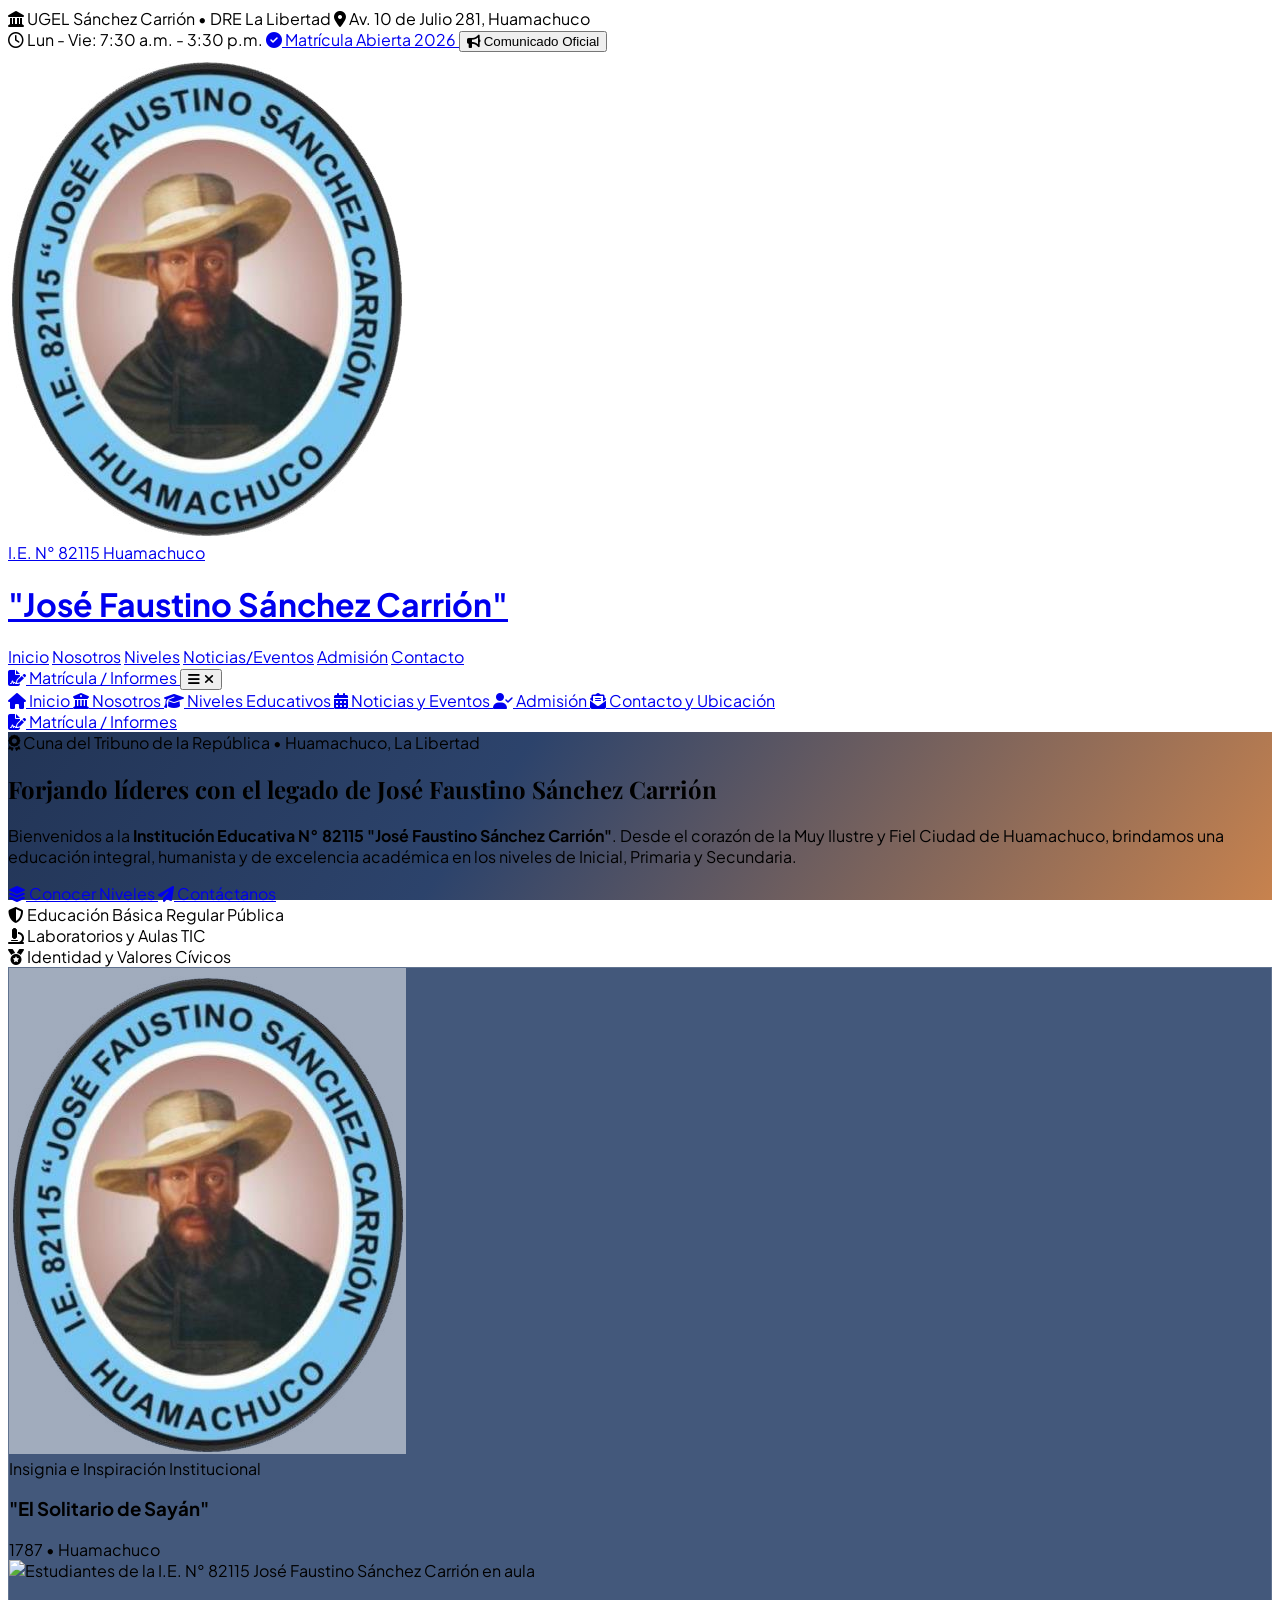
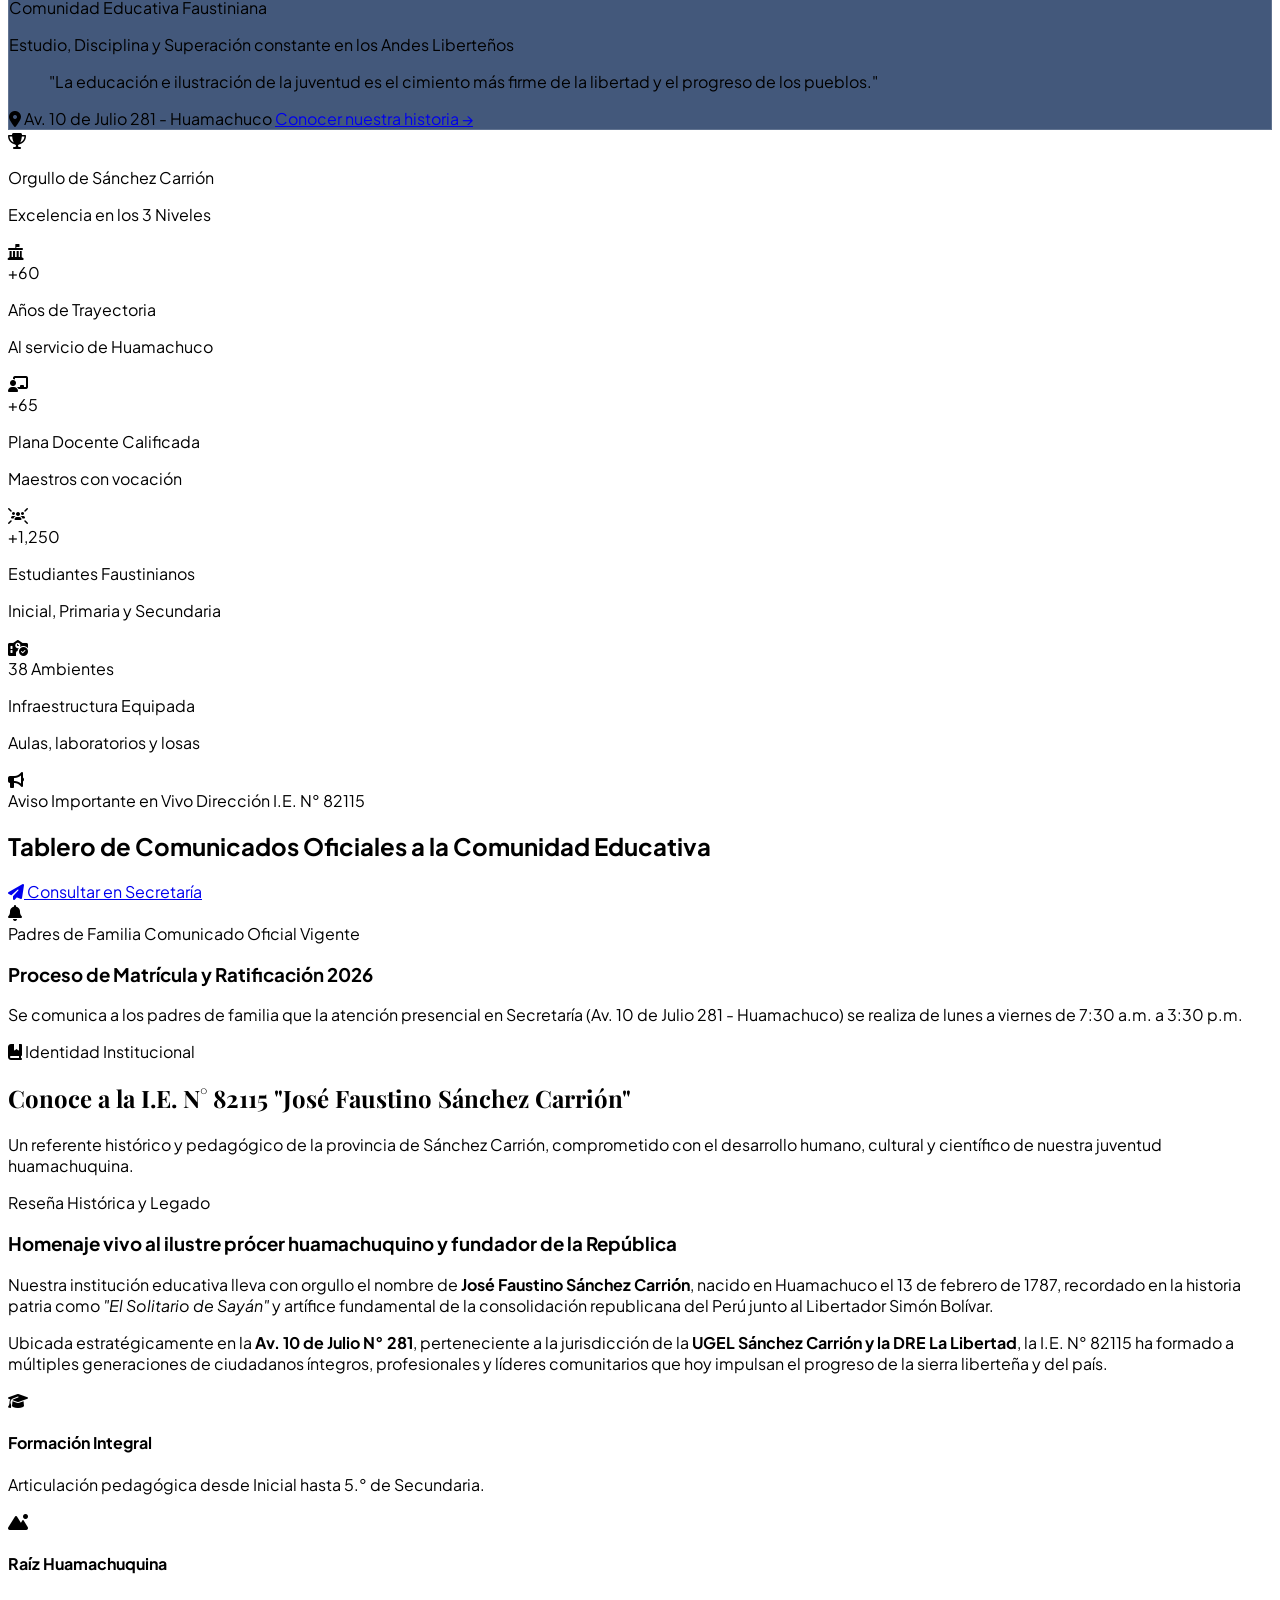
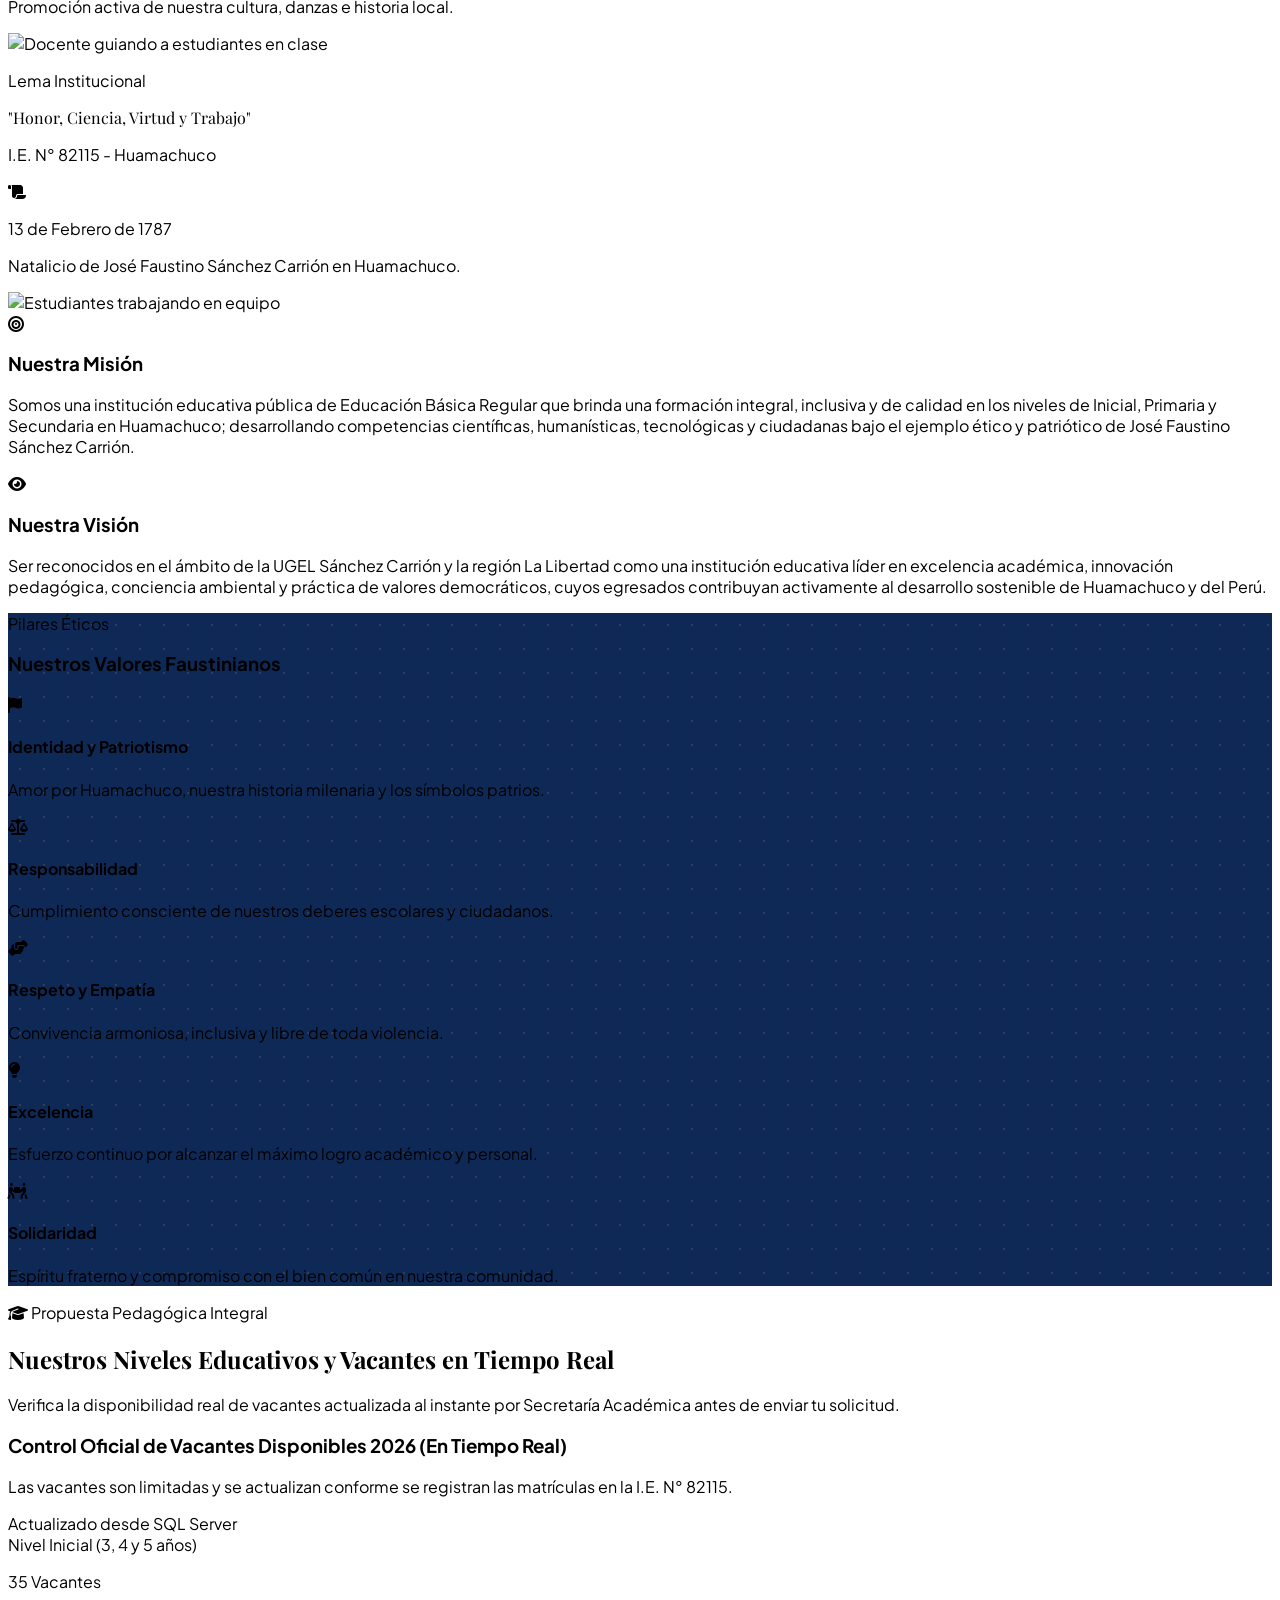
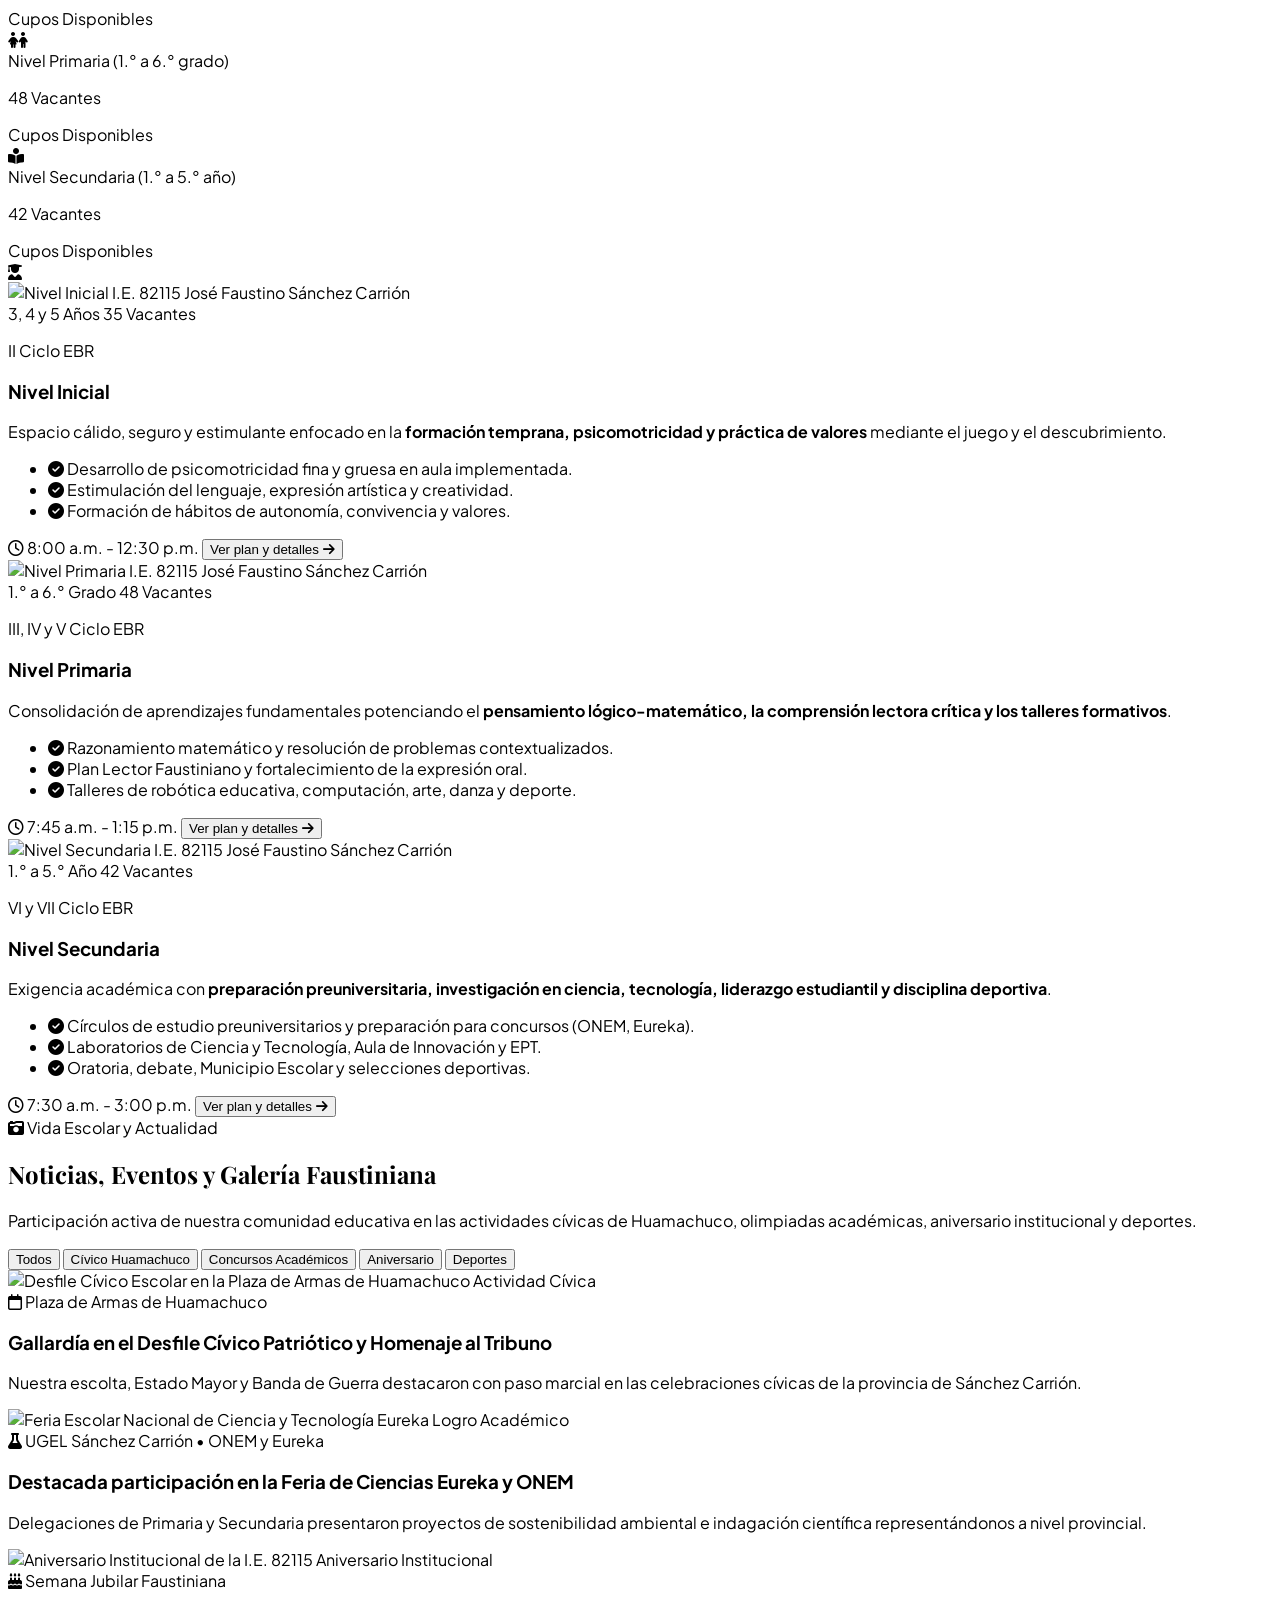
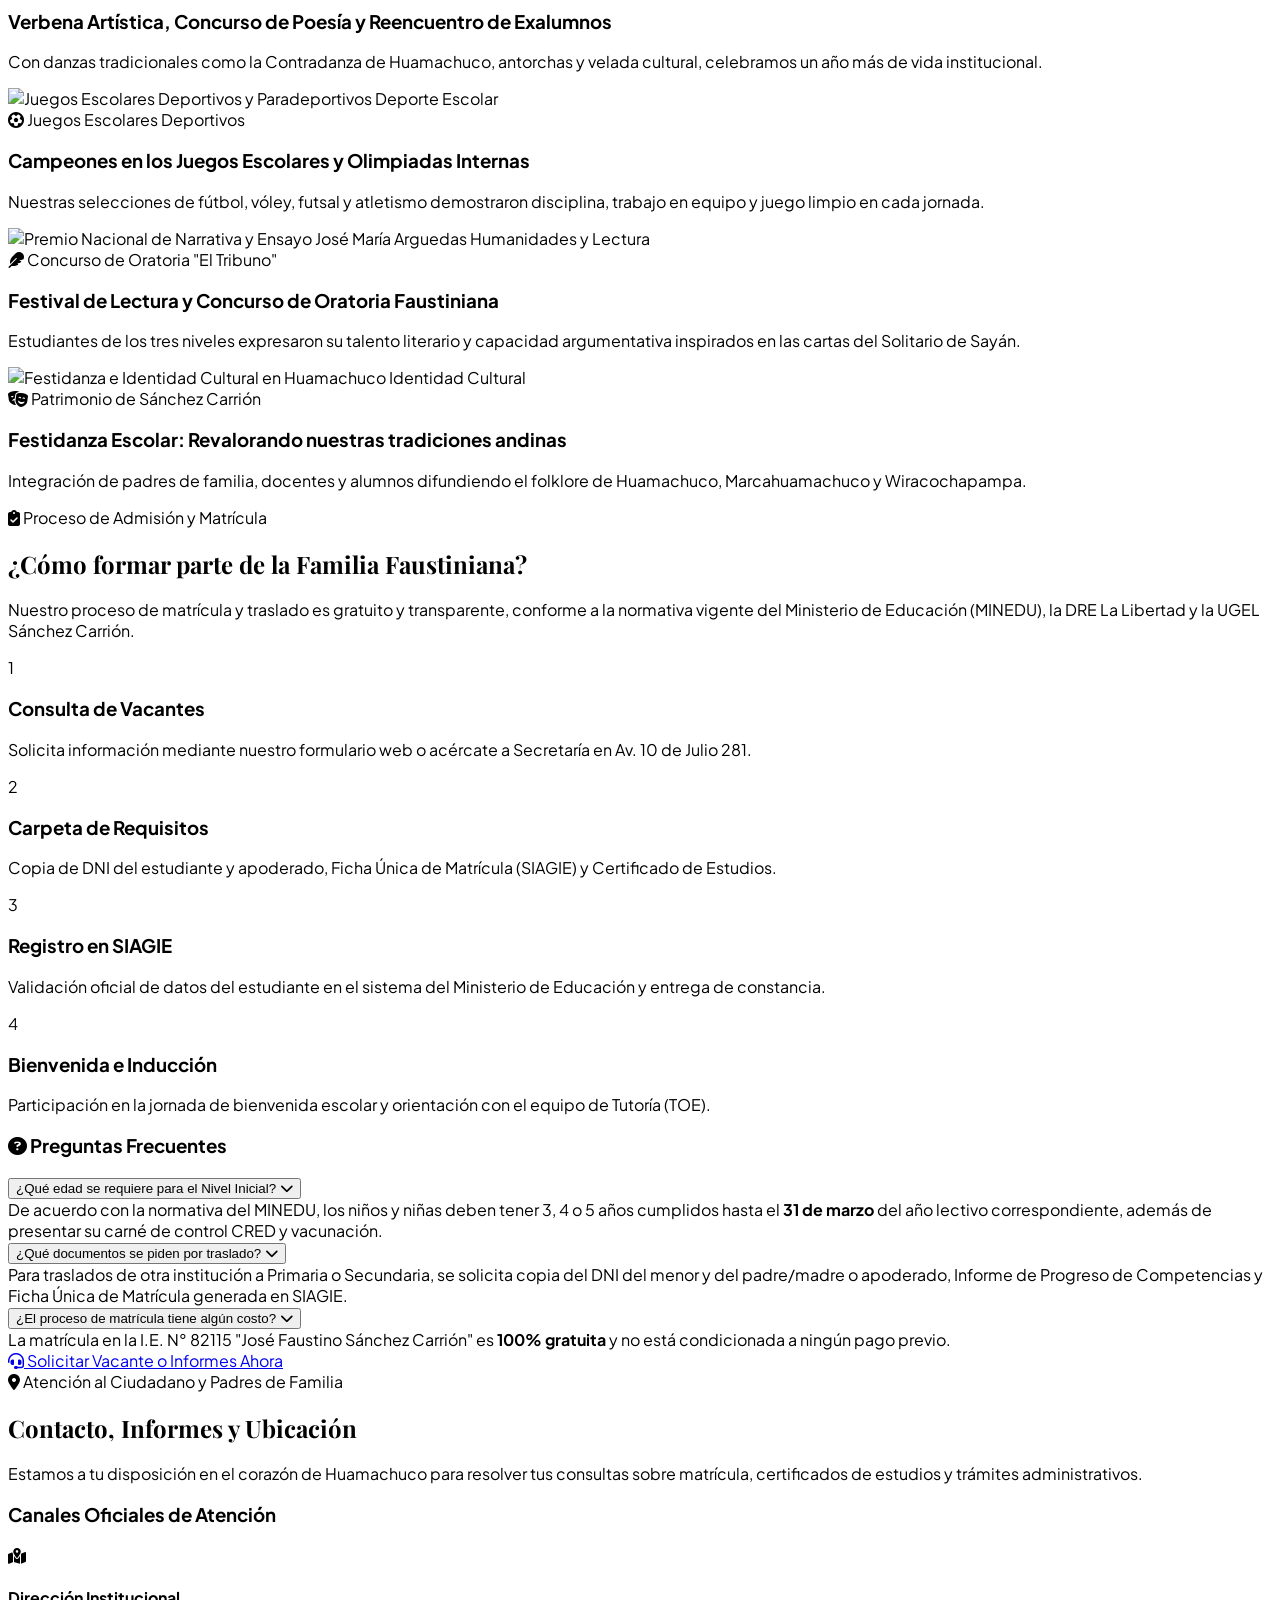
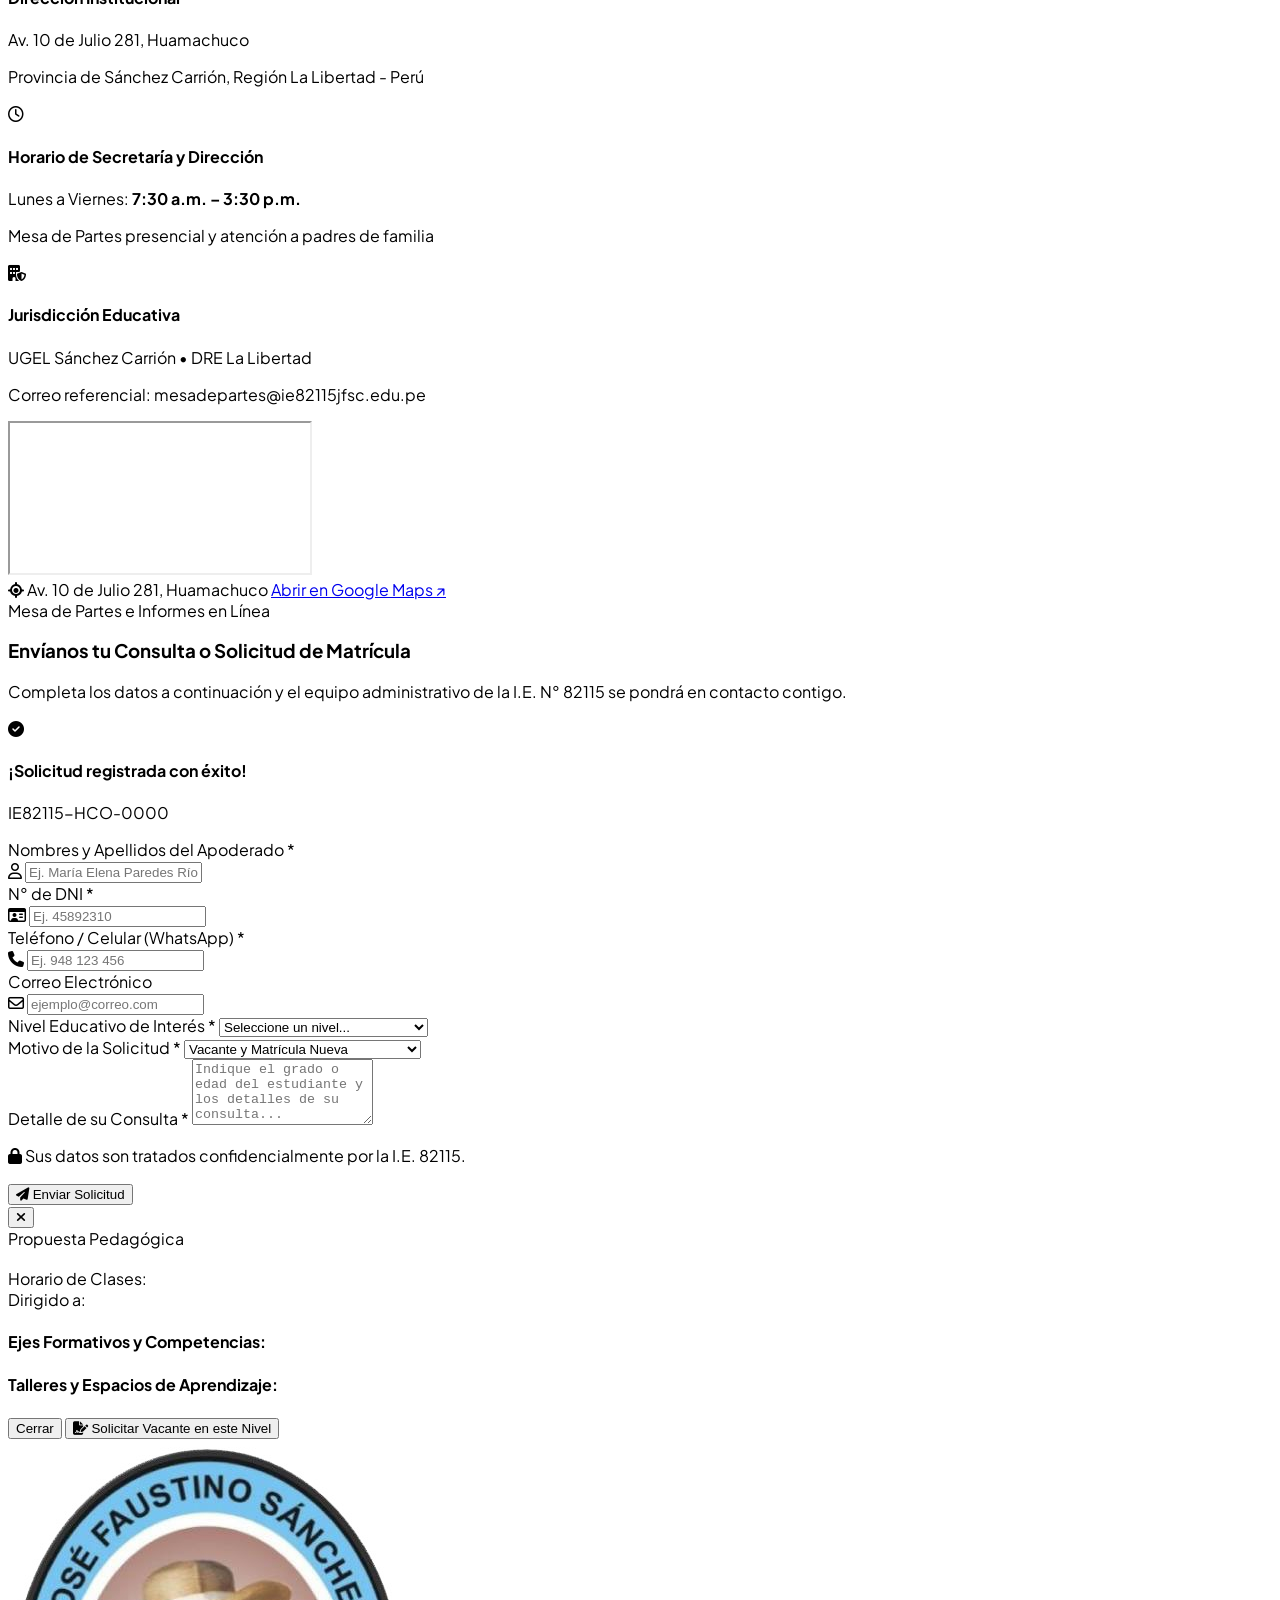
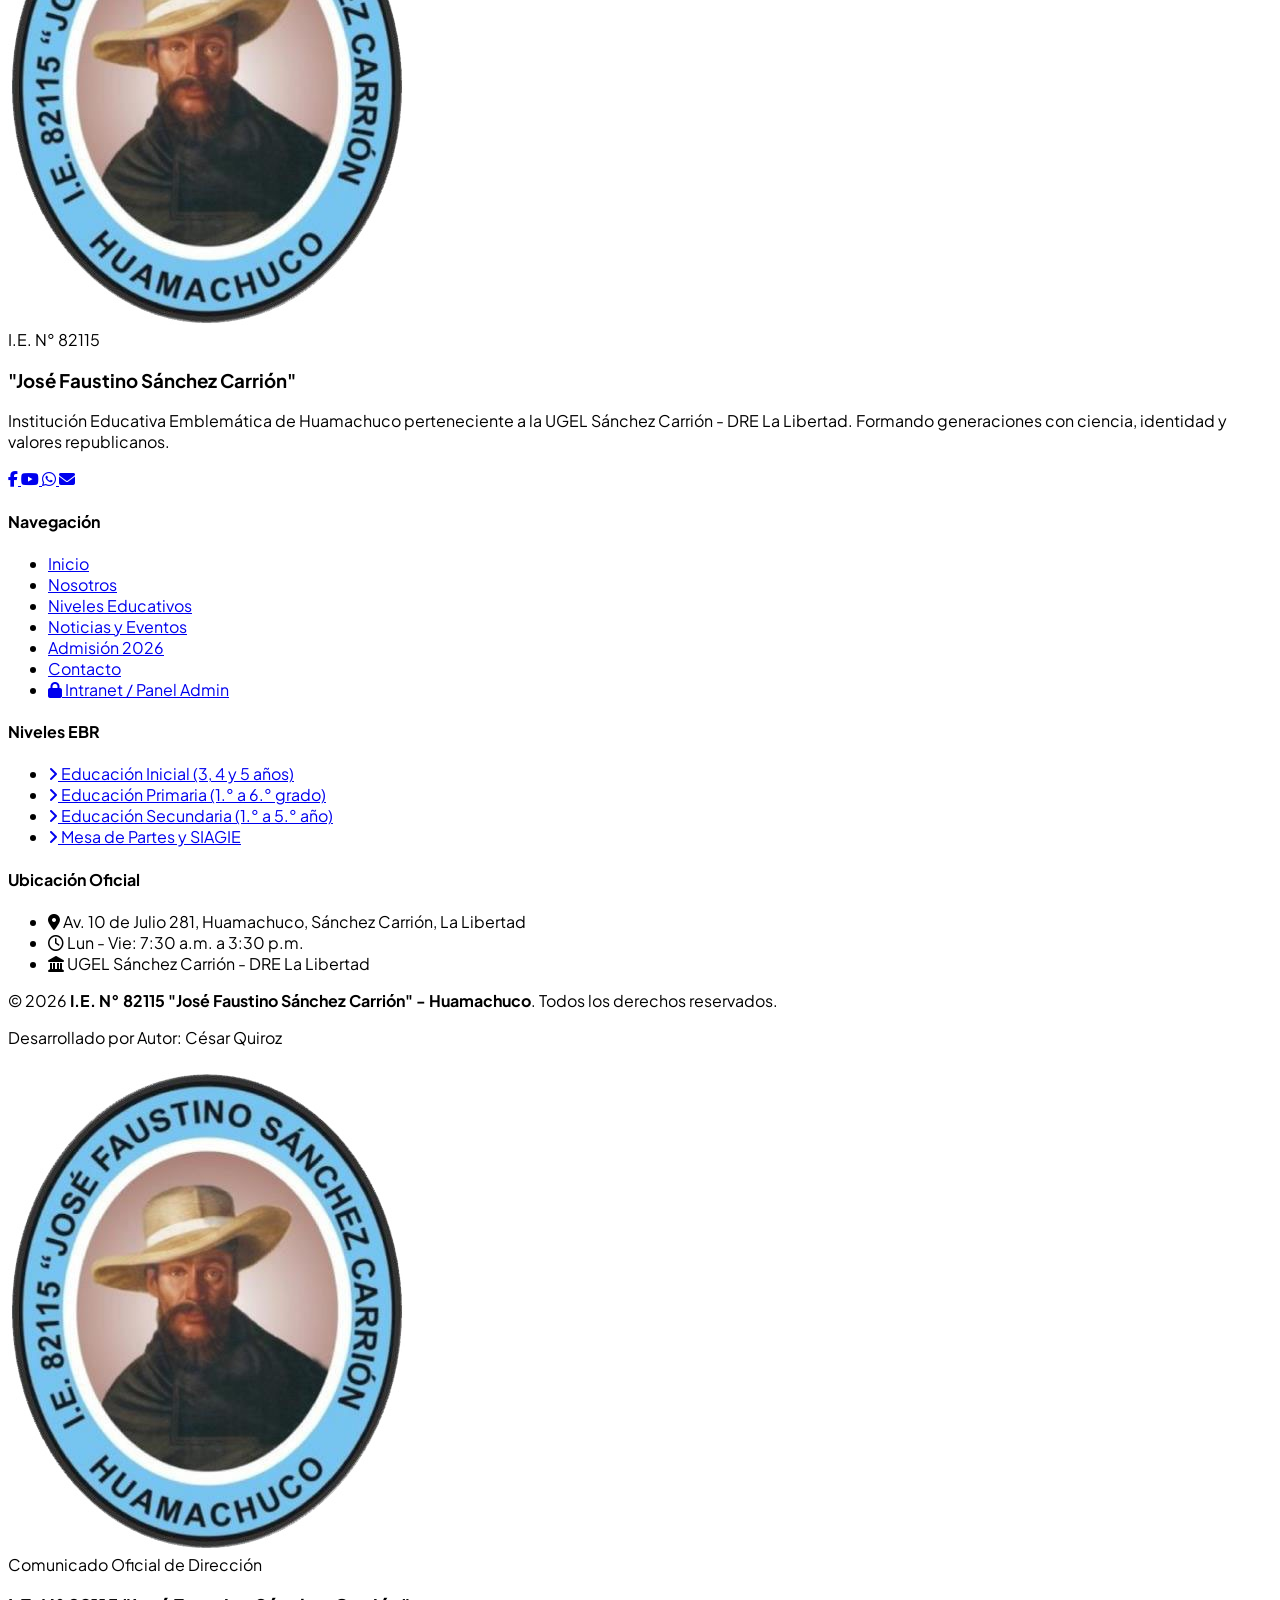
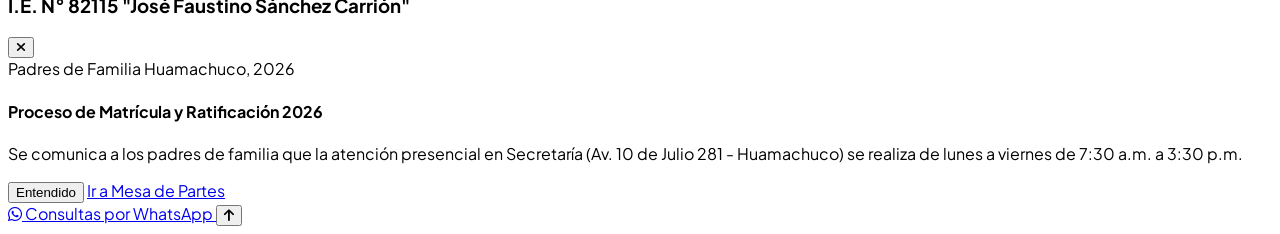
==== commit 5d5c53ee: "Agregar tablero de comunicados en portada, semaforo de vacantes en vivo y descuento automatico" ====
--- a/index.html
+++ b/index.html
@@ -362,6 +362,59 @@
     </section>
 
     <!-- ======================================================================
+         3.5 TABLERO DE ANUNCIOS Y COMUNICADOS OFICIALES EN PANTALLA PRINCIPAL
+         ====================================================================== -->
+    <section id="anuncios-oficiales" class="pt-12 pb-2 max-w-7xl mx-auto px-4 sm:px-6 lg:px-8">
+      <div class="bg-gradient-to-r from-amber-50 via-white to-amber-50 rounded-3xl border-2 border-amber-400/80 shadow-lg p-6 sm:p-8 relative overflow-hidden">
+        <div class="flex flex-col sm:flex-row sm:items-center justify-between gap-3 pb-4 mb-5 border-b border-amber-200">
+          <div class="flex items-center gap-3">
+            <div class="w-11 h-11 rounded-2xl bg-amber-500 text-white flex items-center justify-center text-xl shadow-md shrink-0 animate-bounce">
+              <i class="fa-solid fa-bullhorn"></i>
+            </div>
+            <div>
+              <div class="flex items-center gap-2">
+                <span class="px-2.5 py-0.5 rounded-full text-[10px] font-extrabold uppercase tracking-wider bg-red-600 text-white">
+                  Aviso Importante en Vivo
+                </span>
+                <span class="text-xs font-bold text-amber-800">Dirección I.E. N° 82115</span>
+              </div>
+              <h2 class="text-lg sm:text-xl font-extrabold text-faustiniano-900 mt-0.5">
+                Tablero de Comunicados Oficiales a la Comunidad Educativa
+              </h2>
+            </div>
+          </div>
+          <a href="#contacto" class="inline-flex items-center gap-1.5 px-4 py-2 rounded-xl bg-faustiniano-900 hover:bg-blue-800 text-white text-xs font-bold transition self-start sm:self-auto shrink-0">
+            <i class="fa-solid fa-paper-plane text-amber-400"></i>
+            <span>Consultar en Secretaría</span>
+          </a>
+        </div>
+
+        <!-- Contenedor dinámico donde se cargan todos los comunicados desde SQL Server -->
+        <div id="contenedor-comunicados-portada" class="grid grid-cols-1 md:grid-cols-2 gap-4">
+          <div class="bg-white rounded-2xl p-5 border border-amber-200 shadow-sm flex items-start gap-4 md:col-span-2">
+            <div class="w-10 h-10 rounded-xl bg-amber-100 text-amber-700 flex items-center justify-center text-lg shrink-0 mt-0.5">
+              <i class="fa-solid fa-bell"></i>
+            </div>
+            <div class="flex-1">
+              <div class="flex flex-wrap items-center justify-between gap-2 mb-1">
+                <span class="px-2.5 py-0.5 rounded-full text-[11px] font-bold bg-amber-100 text-amber-900 border border-amber-300">
+                  Padres de Familia
+                </span>
+                <span class="text-xs text-slate-500 font-semibold">Comunicado Oficial Vigente</span>
+              </div>
+              <h3 class="text-base sm:text-lg font-extrabold text-faustiniano-900">
+                Proceso de Matrícula y Ratificación 2026
+              </h3>
+              <p class="text-sm text-slate-700 mt-1 leading-relaxed">
+                Se comunica a los padres de familia que la atención presencial en Secretaría (Av. 10 de Julio 281 - Huamachuco) se realiza de lunes a viernes de 7:30 a.m. a 3:30 p.m.
+              </p>
+            </div>
+          </div>
+        </div>
+      </div>
+    </section>
+
+    <!-- ======================================================================
          4. SECCIÓN NOSOTROS (RESEÑA HISTÓRICA, MISIÓN, VISIÓN Y VALORES)
          ====================================================================== -->
     <section id="nosotros" class="py-20 sm:py-24">
@@ -522,16 +575,80 @@
       <div class="max-w-7xl mx-auto px-4 sm:px-6 lg:px-8">
 
         <!-- Encabezado -->
-        <div class="text-center max-w-3xl mx-auto mb-16 revelar">
+        <div class="text-center max-w-3xl mx-auto mb-10 revelar">
           <span class="inline-flex items-center gap-1.5 px-3.5 py-1 rounded-full bg-amber-100 text-amber-800 text-xs font-extrabold uppercase tracking-wider border border-amber-200">
             <i class="fa-solid fa-graduation-cap"></i> Propuesta Pedagógica Integral
           </span>
           <h2 class="font-serif-institucional text-3xl sm:text-4xl font-bold text-faustiniano-900 mt-3">
-            Nuestros Niveles Educativos
+            Nuestros Niveles Educativos y Vacantes en Tiempo Real
           </h2>
           <p class="text-slate-600 mt-3 text-base sm:text-lg">
-            Acompañamos cada etapa del crecimiento de nuestros estudiantes con metodologías activas, docentes especializados y talleres formativos.
+            Verifica la disponibilidad real de vacantes actualizada al instante por Secretaría Académica antes de enviar tu solicitud.
           </p>
+        </div>
+
+        <!-- TABLERO SEMÁFORO DE VACANTES EN VIVO (PARA QUE LOS PADRES VEAN LOS CUPOS REALES) -->
+        <div class="bg-faustiniano-950 text-white rounded-3xl p-6 sm:p-8 mb-12 shadow-xl border border-white/10 revelar">
+          <div class="flex flex-col sm:flex-row sm:items-center justify-between gap-3 mb-6 pb-4 border-b border-white/10">
+            <div class="flex items-center gap-3">
+              <span class="w-3.5 h-3.5 rounded-full bg-emerald-400 animate-ping"></span>
+              <div>
+                <h3 class="text-base sm:text-lg font-extrabold text-white">
+                  Control Oficial de Vacantes Disponibles 2026 (En Tiempo Real)
+                </h3>
+                <p class="text-xs text-slate-300">
+                  Las vacantes son limitadas y se actualizan conforme se registran las matrículas en la I.E. N° 82115.
+                </p>
+              </div>
+            </div>
+            <span class="px-3 py-1 rounded-full text-xs font-bold bg-amber-500 text-faustiniano-950 self-start sm:self-auto">
+              Actualizado desde SQL Server
+            </span>
+          </div>
+
+          <div id="tablero-semaforo-vacantes" class="grid grid-cols-1 md:grid-cols-3 gap-5">
+            <!-- Semáforo Inicial -->
+            <div class="bg-white/10 backdrop-blur-sm rounded-2xl p-5 border border-white/15 flex items-center justify-between gap-4">
+              <div>
+                <span class="text-xs font-bold uppercase tracking-wider text-amber-300">Nivel Inicial (3, 4 y 5 años)</span>
+                <p id="semaforo-numero-inicial" class="text-3xl font-extrabold text-white mt-1">35 Vacantes</p>
+                <span id="semaforo-estado-inicial" class="inline-block mt-1.5 px-2.5 py-0.5 rounded-full text-[11px] font-bold bg-emerald-500/20 text-emerald-300 border border-emerald-400/30">
+                  Cupos Disponibles
+                </span>
+              </div>
+              <div class="w-12 h-12 rounded-2xl bg-amber-500/20 text-amber-300 flex items-center justify-center text-2xl shrink-0">
+                <i class="fa-solid fa-children"></i>
+              </div>
+            </div>
+
+            <!-- Semáforo Primaria -->
+            <div class="bg-white/10 backdrop-blur-sm rounded-2xl p-5 border border-white/15 flex items-center justify-between gap-4">
+              <div>
+                <span class="text-xs font-bold uppercase tracking-wider text-blue-300">Nivel Primaria (1.° a 6.° grado)</span>
+                <p id="semaforo-numero-primaria" class="text-3xl font-extrabold text-white mt-1">48 Vacantes</p>
+                <span id="semaforo-estado-primaria" class="inline-block mt-1.5 px-2.5 py-0.5 rounded-full text-[11px] font-bold bg-emerald-500/20 text-emerald-300 border border-emerald-400/30">
+                  Cupos Disponibles
+                </span>
+              </div>
+              <div class="w-12 h-12 rounded-2xl bg-blue-500/20 text-blue-300 flex items-center justify-center text-2xl shrink-0">
+                <i class="fa-solid fa-book-open-reader"></i>
+              </div>
+            </div>
+
+            <!-- Semáforo Secundaria -->
+            <div class="bg-white/10 backdrop-blur-sm rounded-2xl p-5 border border-white/15 flex items-center justify-between gap-4">
+              <div>
+                <span class="text-xs font-bold uppercase tracking-wider text-red-300">Nivel Secundaria (1.° a 5.° año)</span>
+                <p id="semaforo-numero-secundaria" class="text-3xl font-extrabold text-white mt-1">42 Vacantes</p>
+                <span id="semaforo-estado-secundaria" class="inline-block mt-1.5 px-2.5 py-0.5 rounded-full text-[11px] font-bold bg-emerald-500/20 text-emerald-300 border border-emerald-400/30">
+                  Cupos Disponibles
+                </span>
+              </div>
+              <div class="w-12 h-12 rounded-2xl bg-red-500/20 text-red-300 flex items-center justify-center text-2xl shrink-0">
+                <i class="fa-solid fa-user-graduate"></i>
+              </div>
+            </div>
+          </div>
         </div>
 
         <!-- Grilla de 3 Tarjetas Interactivas -->
@@ -1217,9 +1334,9 @@
                     class="w-full px-4 py-3 rounded-xl border border-slate-300 text-sm bg-white focus:outline-none focus:ring-2 focus:ring-blue-700 focus:border-blue-700 transition"
                   >
                     <option value="">Seleccione un nivel...</option>
-                    <option value="Nivel Inicial (3 a 5 años)">Nivel Inicial (3 a 5 años)</option>
-                    <option value="Nivel Primaria (1.° a 6.° grado)">Nivel Primaria (1.° a 6.° grado)</option>
-                    <option value="Nivel Secundaria (1.° a 5.° año)">Nivel Secundaria (1.° a 5.° año)</option>
+                    <option id="opcion-vacantes-inicial" value="Nivel Inicial (3 a 5 años)">Nivel Inicial (3 a 5 años)</option>
+                    <option id="opcion-vacantes-primaria" value="Nivel Primaria (1.° a 6.° grado)">Nivel Primaria (1.° a 6.° grado)</option>
+                    <option id="opcion-vacantes-secundaria" value="Nivel Secundaria (1.° a 5.° año)">Nivel Secundaria (1.° a 5.° año)</option>
                   </select>
                 </div>
 
